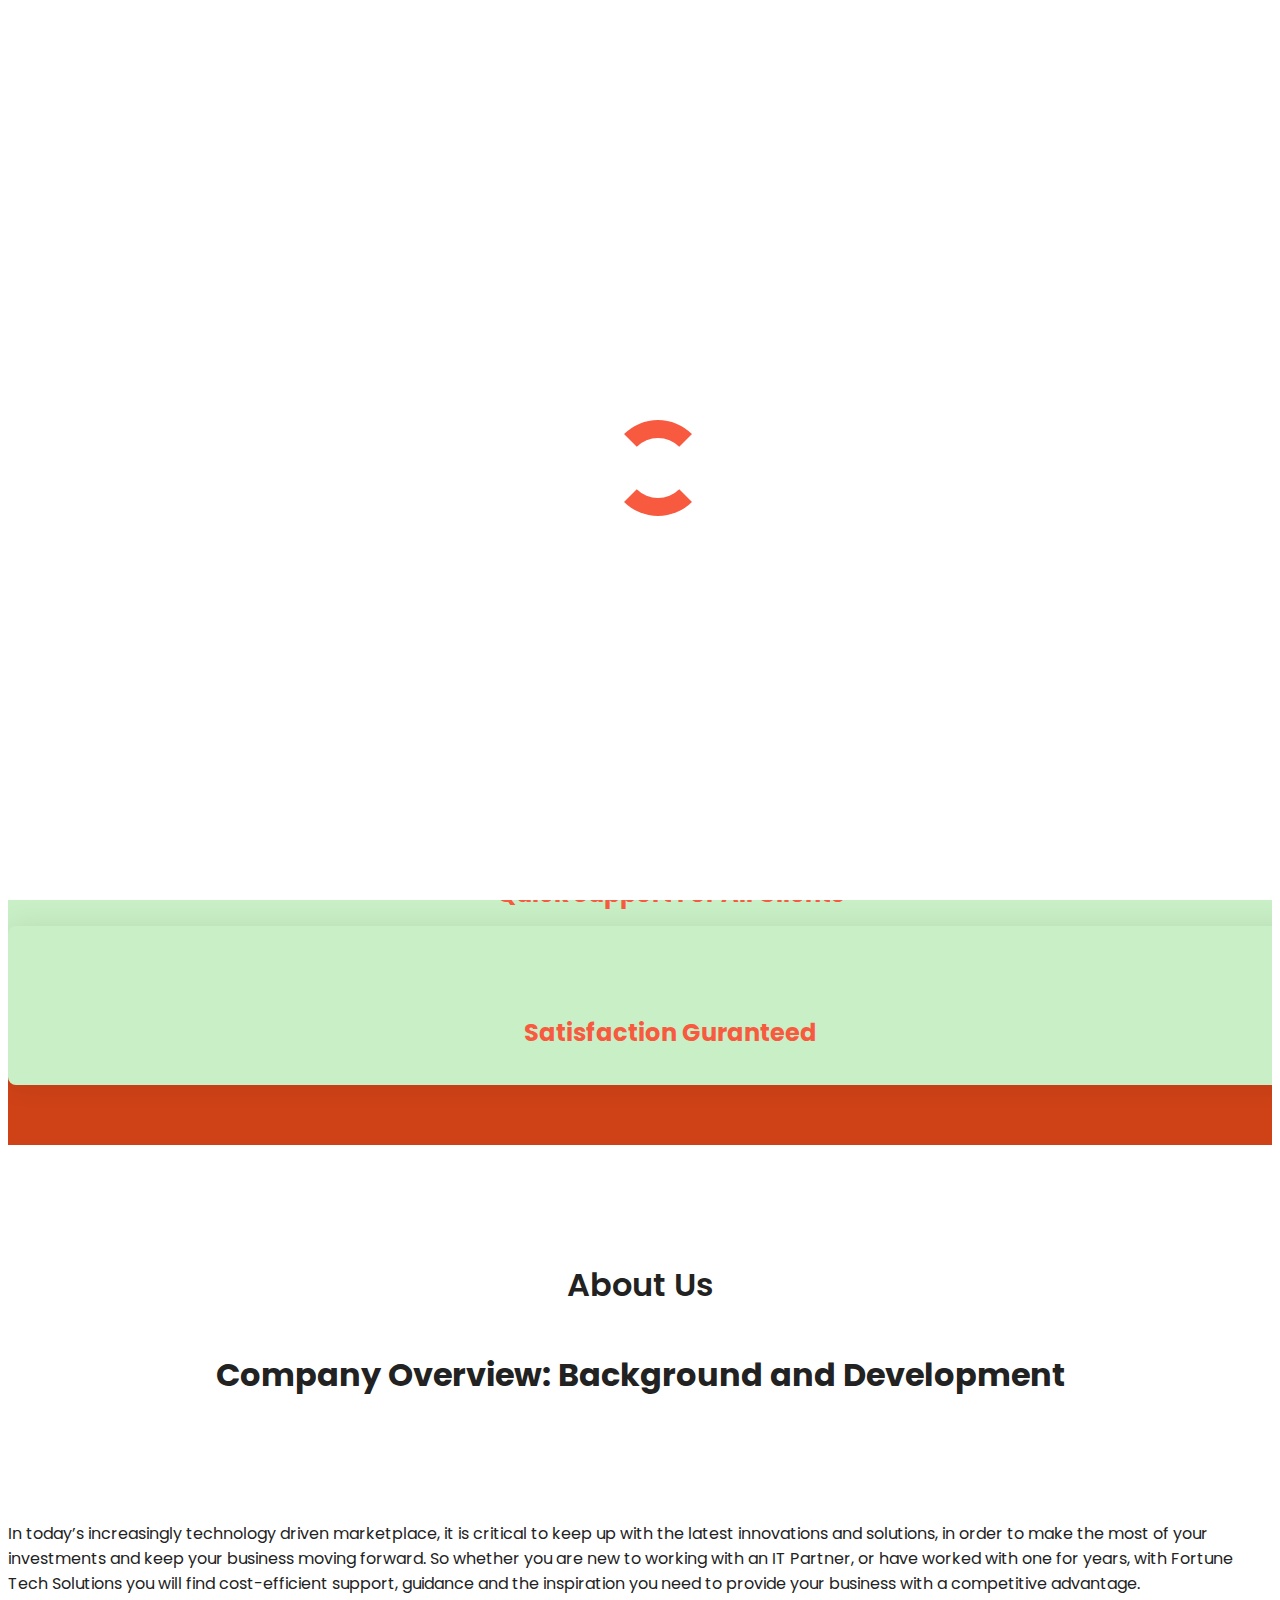
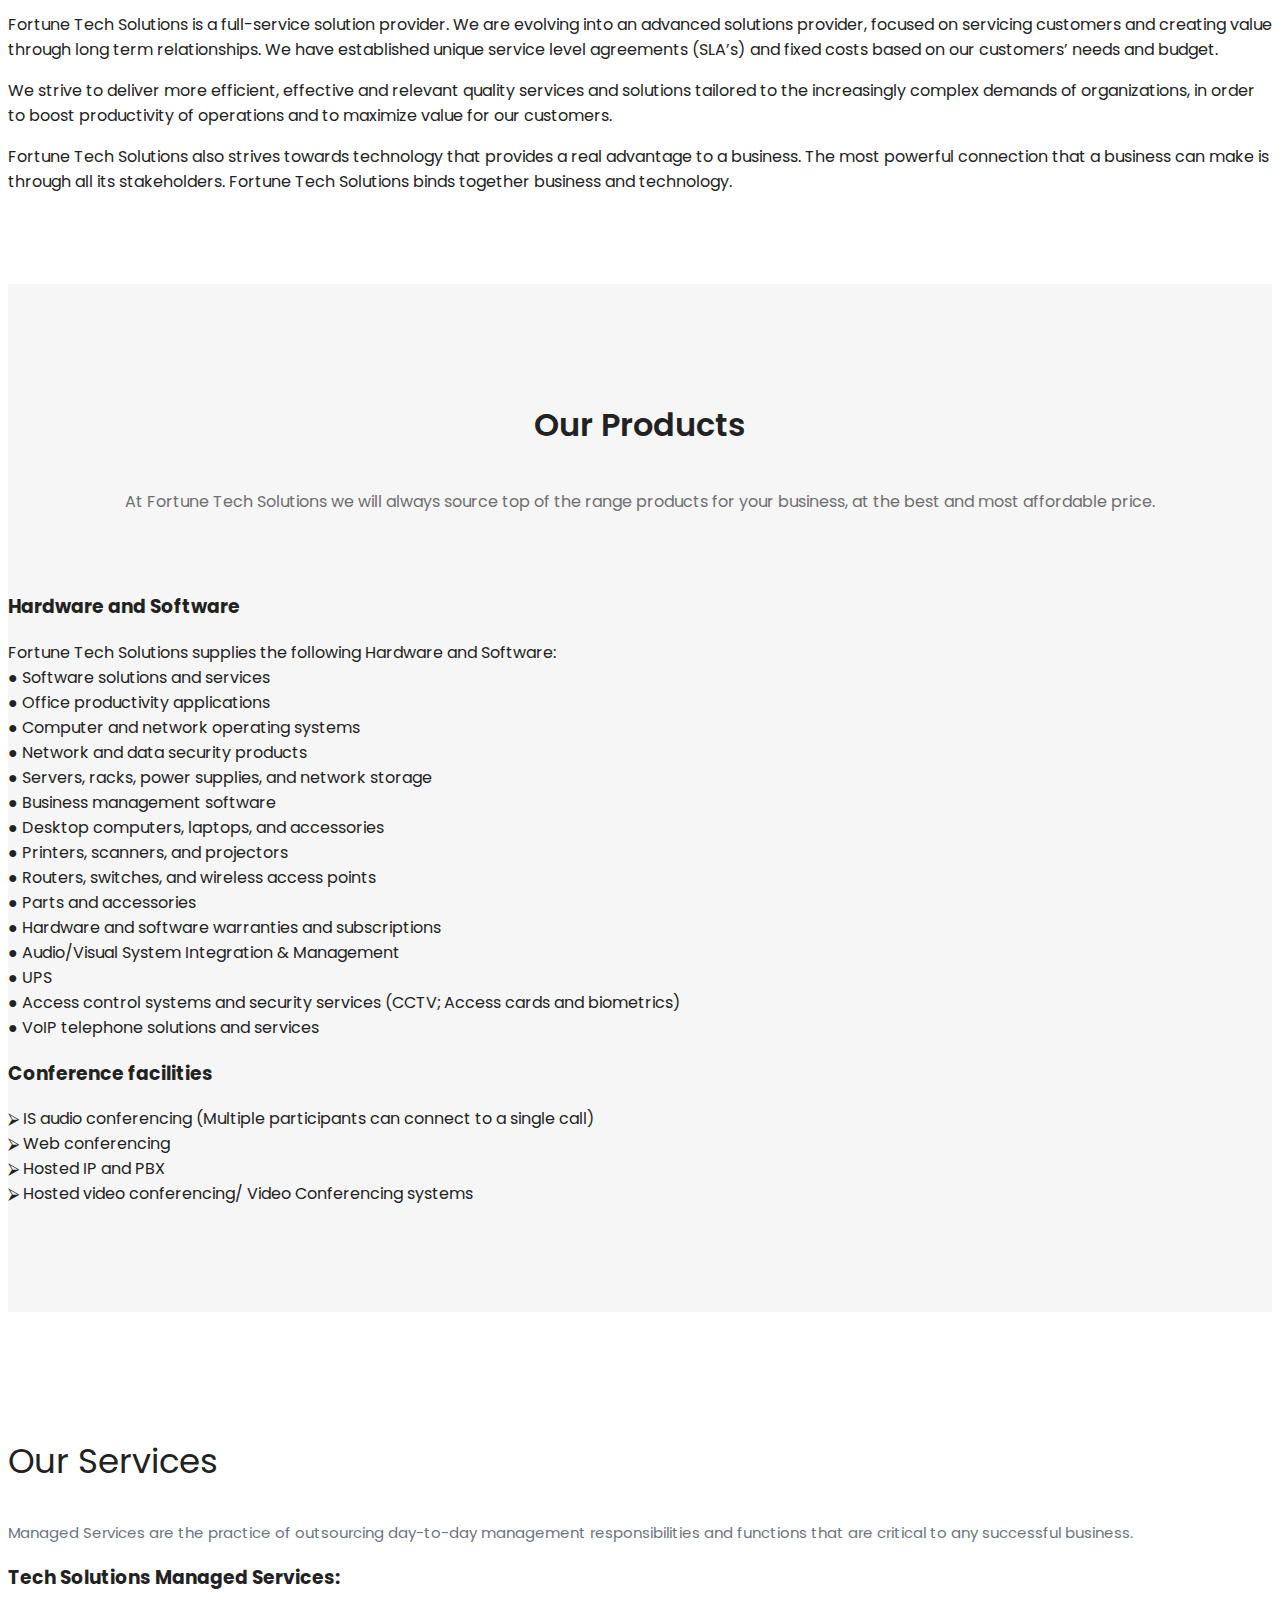
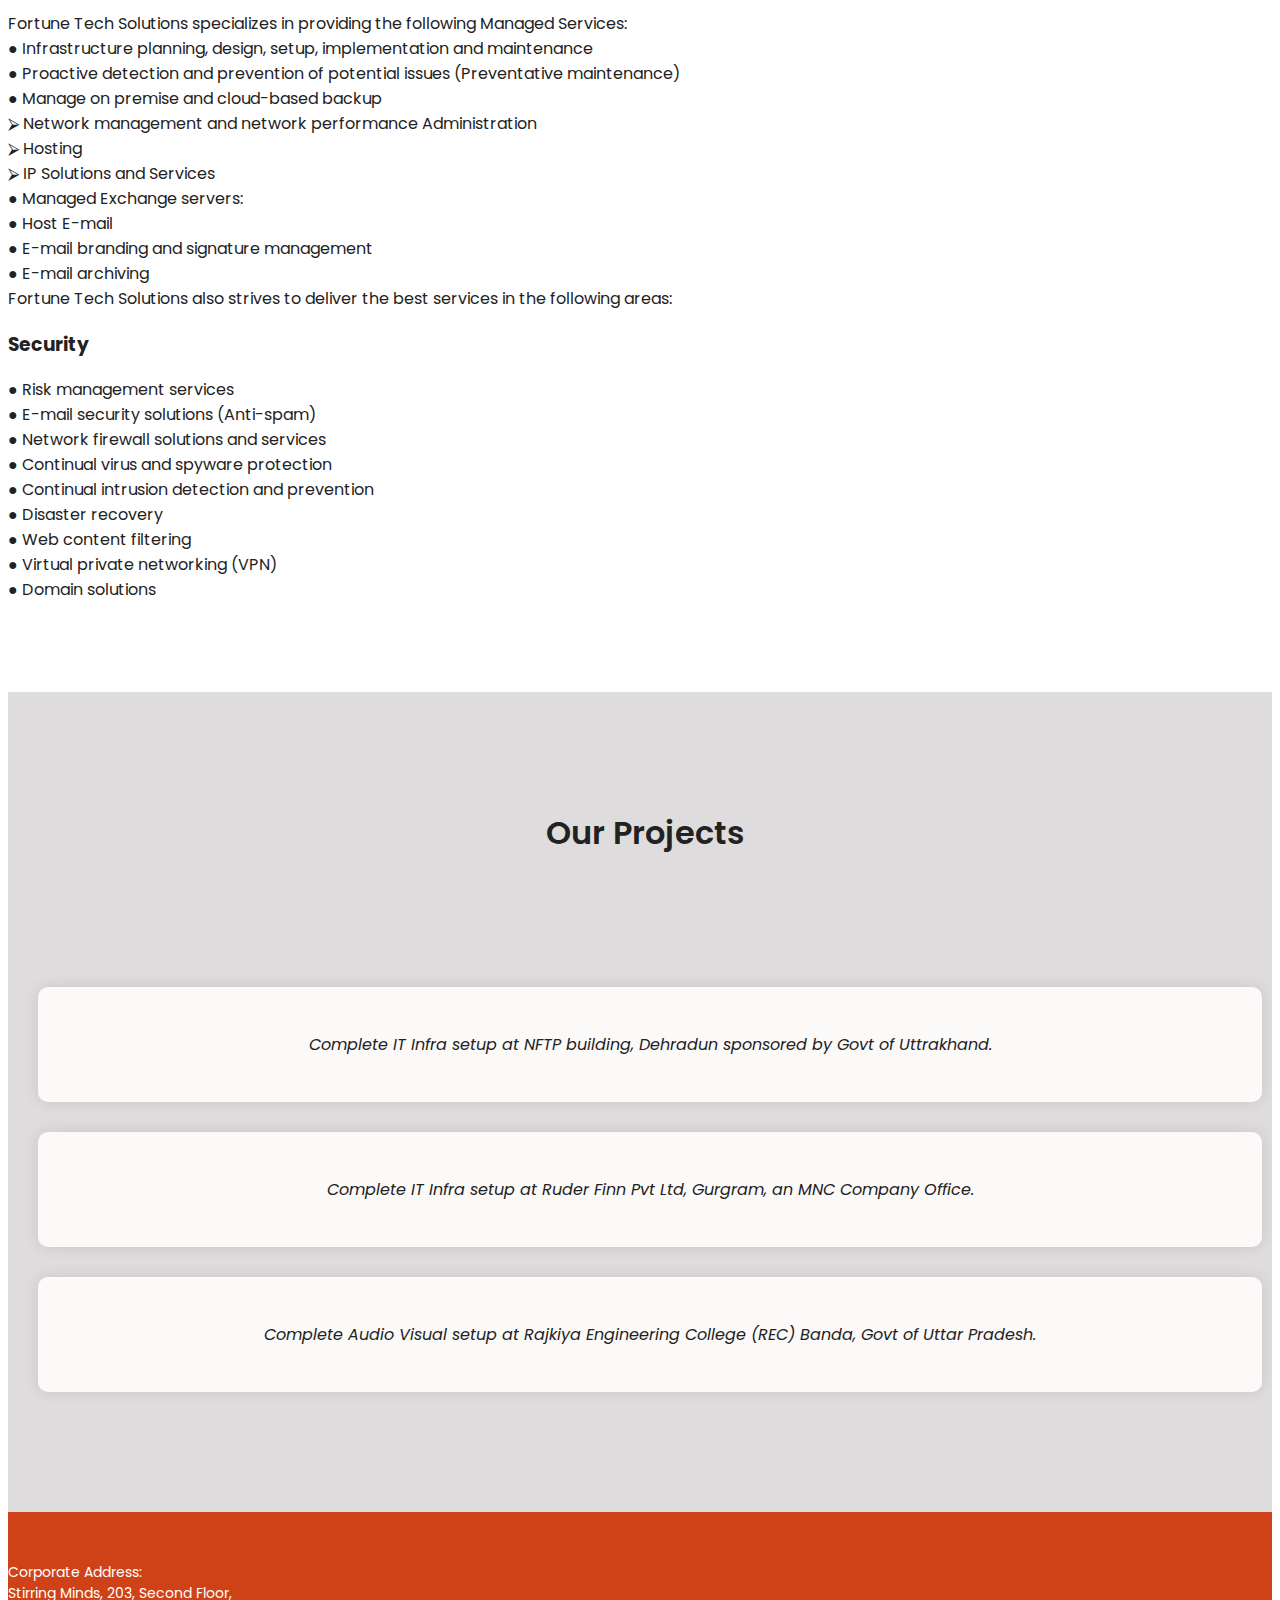
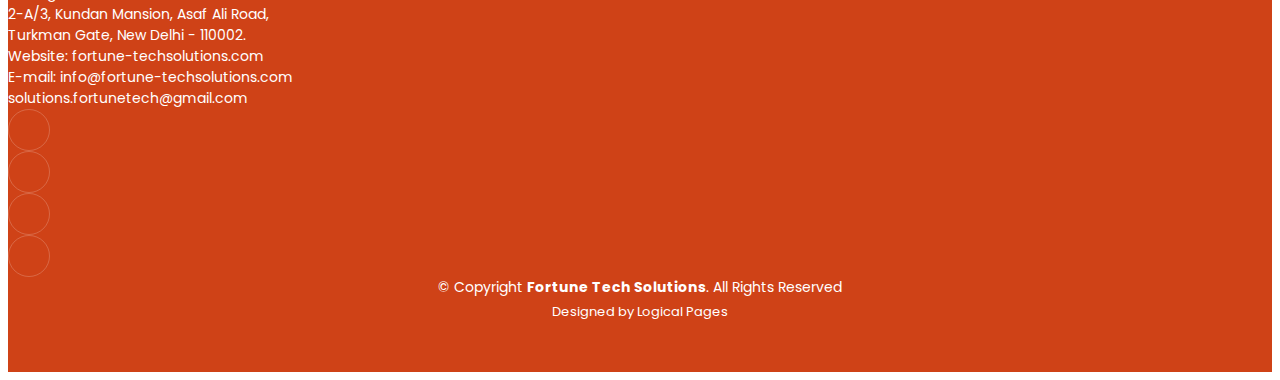
==== fts/index.html @ b9db3b99 "update colors" ====
<!DOCTYPE html>
<html lang="en">

<head>
  <meta charset="utf-8">
  <meta content="width=device-width, initial-scale=1.0" name="viewport">

  <title>Fortune Tech Solutions</title>
  <meta content="" name="FTS - Technology & Business Services">
  <meta content="" name="LogicalPages">

  <!-- Favicons -->
  <link href="assets/images/favicon.png" rel="icon">
  <link href="assets/images/apple-touch-icon.png" rel="apple-touch-icon">

  <!-- Google Fonts -->
  <link href="https://fonts.googleapis.com/css2?family=Open+Sans:ital,wght@0,300;0,400;0,500;0,600;0,700;1,300;1,400;1,600;1,700&family=Montserrat:ital,wght@0,300;0,400;0,500;0,600;0,700;1,300;1,400;1,500;1,600;1,700&family=Raleway:ital,wght@0,300;0,400;0,500;0,600;0,700;1,300;1,400;1,500;1,600;1,700&display=swap" rel="stylesheet">
  <link rel="preconnect" href="https://fonts.googleapis.com">
  <link rel="preconnect" href="https://fonts.gstatic.com" crossorigin>
  <link href="https://fonts.googleapis.com/css2?family=Oswald:wght@500&display=swap" rel="stylesheet">
  <link href="https://fonts.googleapis.com/css2?family=Poppins:wght@300;400&display=swap" rel="stylesheet">
  <!-- Vendor CSS Files -->
  <link href="assets/vendor/bootstrap/css/bootstrap.min.css" rel="stylesheet">
  <link href="assets/vendor/bootstrap-icons/bootstrap-icons.css" rel="stylesheet">
  <link href="assets/vendor/aos/aos.css" rel="stylesheet">
  <link href="assets/vendor/swiper/swiper-bundle.min.css" rel="stylesheet">
  <!-- Main CSS File -->
  <link href="assets/stylesheets/styles.css" rel="stylesheet">


</head>

<body>

  <header id="header" class="header d-flex align-items-center">

    <div class="container-fluid container-xl d-flex align-items-center justify-content-between">
      <img height="70px" src="assets/images/ftslogo.jpg">
      <a href="index.html" class="logo d-flex align-items-center">

      </a>
      <nav id="navbar" class="navbar">
        <ul>
          <li><a href="#hero">Home</a></li>
          <li><a href="#about">About</a></li>
          <li><a href="#testimonials">Projects</a></li>
          <li><a href="#team">Products</a></li>
          <li><a href="#faq">Services</a></li>
         
        </ul>
      </nav><!-- .navbar -->

      <i class="mobile-nav-toggle mobile-nav-show bi bi-list"></i>
      <i class="mobile-nav-toggle mobile-nav-hide d-none bi bi-x"></i>

    </div>
  </header><!-- End Header -->
  <!-- End Header -->

  <!-- - - - - - - - -  Hero Section - - - - - - - -  -->
  <section id="hero" class="hero">
    <div class="container position-relative">
      <div class="row gy-5" data-aos="fade-in">
        <div class="col-lg-12  order-lg-1 d-flex flex-column justify-content-center text-center caption">
          <h2>Welcome to <span>Fortune Tech Solutions</span><span class="circle"></span></h2>
          <p>We are the bridge that brings together people, technology and business</p>
        </div>
      </div>
    </div>

    <div class="icon-boxes position-relative">
      <div class="container position-relative">
        <div class="row gy-4 mt-5">

          <div class="col-xl-4 col-md-4" data-aos="fade-up" data-aos-delay="100">
            <div class="icon-box">
              <div class="icon"><i class="bi bi-fullscreen"></i></div>
              <h4 class="title"><a href="" class="stretched-link">Professional Design</a></h4>
            </div>
          </div>
          <!--End Icon Box -->

          <div class="col-xl-4 col-md-4 card-two" data-aos="fade-up" data-aos-delay="200">
            <div class="icon-box">
              <div class="icon"><i class="bi bi-headset"></i></div>
              <h2 class="title"><a href="" class="stretched-link">24/7</a></h2>
              <h4 class="title"><a href="" class="stretched-link">Quick Support For All Clients</a></h4>
            </div>
          </div>
          <!--End Icon Box -->

          <div class="col-xl-4 col-md-4" data-aos="fade-up" data-aos-delay="500">
            <div class="icon-box">
              <div class="icon"><i class="bi bi-person-check"></i></div>
              <h4 class="title"><a href="" class="stretched-link">Satisfaction Guranteed</a></h4>
            </div>
          </div>
          <!--End Icon Box -->

        </div>
      </div>
    </div>

    </div>
  </section>
  <!-- End Hero Section -->

  <main id="main">
    <!-- - - - - - - - -  About Us Section - - - - - - - -  -->
    <section id="about" class="about">
      <div class="container Background" data-aos="fade-up">

        <div class="section-header">
          <h2>About Us</h2>
          <p><h1>Company Overview: Background and Development</h1></p>
        </div>

        <div class="row gy-4">
          <div class="col-lg-4">
            <img src="assets/images/about.jpg" class="img-fluid rounded-4 mb-4" alt="">
          </div>
          <div class="col-lg-8">
            <div class="content ps-0 ps-lg-5">
              <p>
                In today’s increasingly technology driven marketplace, it is critical to keep up with the latest innovations and solutions, in order to make the most of your investments and keep your business moving forward. So whether you are new to working with an IT Partner, or have worked with one for years, with Fortune Tech Solutions you will find cost-efficient support, guidance and the inspiration you need to provide your business with a competitive advantage.
              </p>
              <p>
                Fortune Tech Solutions is a full-service solution provider. We are evolving into an advanced solutions provider, focused on servicing customers and creating value through long term relationships. We have established unique service level agreements (SLA’s) and fixed costs based on our customers’ needs and budget.
</p><p>
                We strive to deliver more efficient, effective and relevant quality services and solutions tailored to the increasingly complex demands of organizations, in order to boost productivity of operations and to maximize value for our customers.
              </p><p>
Fortune Tech Solutions also strives towards technology that provides a real advantage to a business. The most powerful connection that a business can make is through all its stakeholders. Fortune Tech Solutions binds together business and technology.

              </p>
            </div>
          </div>
        </div>

      </div>
    </section><!-- End About Us Section -->

    <section id="team" class="sections-bg">
      <div class="container" data-aos="fade-up">

        <div class="section-header">
          <h2>Our Products</h2>
          <p>At Fortune Tech Solutions we will always source top of the range products for your business, at the best and most affordable price.
            
        </div>
        <h3>Hardware and Software</h3>
            
        Fortune Tech Solutions supplies the following Hardware and Software:
        <div class="row">
          <div class="col-6 align-items-start">
            ●	Software solutions and services <br>
            ●	Office productivity applications<br>
            ●	Computer and network operating systems<br>
            ●	Network and data security products<br>
            ●	Servers, racks, power supplies, and network storage<br>
            ●	Business management software<br>
            ●	Desktop computers, laptops, and accessories<br>
          </div>
          <div class="col-6">
            ●	Printers, scanners, and projectors<br>
        ●	Routers, switches, and wireless access points<br>
        ●	Parts and accessories<br>
        ●	Hardware and software warranties and subscriptions<br>
        ●	Audio/Visual System Integration & Management<br>
        ●	UPS <br>
        ●	Access control systems and security services (CCTV; Access cards and biometrics)<br>
        ●	VoIP telephone solutions and services<br>
          </div>
        </div>
       
        
        <h3>
          Conference facilities
        </h3>
        ⮚	IS audio conferencing (Multiple participants can connect to a single call)<br>
        ⮚	Web conferencing<br>
        ⮚	Hosted IP and PBX<br>
        ⮚	Hosted video conferencing/ Video Conferencing systems<br>
        </p>
        <div class="row gy-4">

          

        </div>

      </div>
    </section><!-- End Our Team Section -->

 <!-- - - - - - - - -  Frequently Asked Questions Section - - - - - - - -  -->
 <section id="faq" class="faq">
  <div class="container" data-aos="fade-up">

    <div class="row gy-4">

      <div class="col-lg-12">
        <div class="content text-center">
          <h3>Our Services</h3>
          <p>
            Managed Services are the practice of outsourcing day-to-day management responsibilities and functions that are critical to any successful business.          </p>
        </div>
      </div>

      <div class="col-lg-12">

        <h3>Tech Solutions Managed Services:</h3> 
Fortune Tech Solutions specializes in providing the following Managed Services:<br>

●	Infrastructure planning, design, setup, implementation and maintenance<br>
●	Proactive detection and prevention of potential issues (Preventative maintenance)<br>
●	Manage on premise and cloud-based backup<br>
⮚	Network management and network performance Administration <br>
⮚	Hosting<br>
⮚	IP Solutions and Services<br>
●	Managed Exchange servers:<br>
●	Host E-mail<br>
●	E-mail branding and signature management<br>
●	E-mail archiving<br>
</div>
<div class="col-lg-12">
Fortune Tech Solutions also strives to deliver the best services in the following areas:

<h3>Security</h3>
●	Risk management services<br>
●	E-mail security solutions (Anti-spam)<br>
●	Network firewall solutions and services<br>
●	Continual virus and spyware protection<br>
●	Continual intrusion detection and prevention<br>
●	Disaster recovery<br>
●	Web content filtering<br>
●	Virtual private networking (VPN)<br>
●	Domain solutions<br>


      </div>
    </div>

  </div>
</section><!-- End Frequently Asked Questions Section -->

   

    <!-- - - - - - - - -  Testimonials Section - - - - - - - -  -->
    <section id="testimonials" class="testimonials">
      <div class="container" data-aos="fade-up">

        <div class="section-header">
          <h2>Our Projects</h2>
         
        </div>

        <div class="slides-3 swiper" data-aos="fade-up" data-aos-delay="100">
          <div class="swiper-wrapper">

            <div class="swiper-slide">
              <div class="testimonial-wrap">
                <div class="testimonial-item">
                  
                  <p>
                    <i class="bi bi-quote quote-icon-left"></i>
                    Complete IT Infra setup at NFTP building, Dehradun sponsored by Govt of Uttrakhand.
                    <i class="bi bi-quote quote-icon-right"></i>
                  </p>
                </div>
              </div>
            </div><!-- End testimonial item -->

            <div class="swiper-slide">
              <div class="testimonial-wrap">
                <div class="testimonial-item">
                
                  <p>
                    <i class="bi bi-quote quote-icon-left"></i>
                    Complete IT Infra setup at Ruder Finn Pvt Ltd, Gurgram, an MNC Company Office.                    <i class="bi bi-quote quote-icon-right"></i>
                  </p>
                </div>
              </div>
            </div><!-- End testimonial item -->

            <div class="swiper-slide">
              <div class="testimonial-wrap">
                <div class="testimonial-item">
                 
                  <p>
                    <i class="bi bi-quote quote-icon-left"></i>
                    Complete Audio Visual setup at Rajkiya Engineering College (REC) Banda, Govt of Uttar Pradesh.                    <i class="bi bi-quote quote-icon-right"></i>
                  </p>
                </div>
              </div>
            </div><!-- End testimonial item -->

            

          </div>
          <div class="swiper-pagination"></div>
        </div>

      </div>
    </section><!-- End Testimonials Section -->


  </main><!-- End #main -->

  <!-- - - - - - - - -  Footer - - - - - - - -  -->
  <footer id="footer" class="footer">
    <div class="container">
      <div class="row gy-4 text-center">
        <div class="col-6">
          Corporate Address: <br>
          Stirring Minds, 203, Second Floor,<br>
          2-A/3, Kundan Mansion, Asaf Ali Road,<br>
          Turkman Gate, New Delhi - 110002.<br>
        </div>
        <div class="col-6">
          Website: fortune-techsolutions.com<br>
          E-mail:   info@fortune-techsolutions.com<br>
           solutions.fortunetech@gmail.com<br>
        </div>




      </div>
    </div>

    <div class="container">
      <div class="row gy-4">
        <div class="col-lg-12 col-md-12 footer-info text-center">
          <div class="social-links d-flex mt-4 justify-content-center">
            <a href="#" class="twitter"><i class="bi bi-twitter"></i></a>
            <a href="#" class="facebook"><i class="bi bi-facebook"></i></a>
            <a href="#" class="instagram"><i class="bi bi-instagram"></i></a>
            <a href="#" class="linkedin"><i class="bi bi-linkedin"></i></a>
          </div>
        </div>

      </div>
    </div>

    <div class="container mt-4">
      <div class="copyright">
        &copy; Copyright <strong><span>Fortune Tech Solutions</span></strong>. All Rights Reserved
      </div>
      <div class="credits">
        Designed by <a href="#">Logical Pages</a>
      </div>
    </div>

  </footer><!-- End Footer -->
  <!-- End Footer -->

  <a href="#" class="scroll-top d-flex align-items-center justify-content-center"><i class="bi bi-arrow-up-short"></i></a>

  <div id="preloader"></div>

  <!-- Vendor JS Files -->
  <script src="assets/vendor/bootstrap/js/bootstrap.bundle.min.js"></script>
  <script src="assets/vendor/aos/aos.js"></script>
  <script src="assets/vendor/swiper/swiper-bundle.min.js"></script>

  <!-- Template Main JS File -->
  <script src="assets/javascripts/main.js"></script>

</body>

</html>
---- fts/assets/stylesheets/styles.css ----
/* Zra - Technology & Business Services Free Landing Page Template */


/*--------------------------------------------------------------
# General
--------------------------------------------------------------*/
:root {
  --font-default: 'Poppins', sans-serif;
  --font-primary: 'Poppins', sans-serif;
  --font-secondary: 'Poppins', sans-serif;
}

:root {
  --color-default: #222222;
  --color-primary: #f85a40;
  --color-secondary: #f85a40;
}

:root {
  scroll-behavior: smooth;
}

body {
  font-family: var(--font-default);
  color: var(--color-default);
}

a {
  color: var(--color-primary);
  text-decoration: none;
}

a:hover {
  color: #f85a40;
  text-decoration: none;
}

h1,
h2,
h3,
h4,
h5,
h6 {
  font-family: var(--font-primary);
}

/*--------------------------------------------------------------
# Sections & Section Header
--------------------------------------------------------------*/
section {
  padding: 90px 0;
  overflow: hidden;
}

.sections-bg {
  background-color: #f6f6f6;
}

.section-header {
  text-align: center;
  padding-bottom: 60px;
}

.section-header h2 {
  font-size: 32px;
  font-weight: 600;
  margin-bottom: 20px;
  padding-bottom: 20px;
  position: relative;
}

.section-header p {
  margin-bottom: 0;
  color: #6f6f6f;
}

/*--------------------------------------------------------------
# Breadcrumbs
--------------------------------------------------------------*/
.breadcrumbs .page-header {
  padding: 60px 0 60px 0;
  min-height: 20vh;
  position: relative;
  background-color: var(--color-primary);
}

.breadcrumbs .page-header h2 {
  font-size: 56px;
  font-weight: 500;
  color: #fff;
  font-family: var(--font-secondary);
}

.breadcrumbs .page-header p {
  color: rgba(255, 255, 255, 0.8);
}

.breadcrumbs nav {
  background-color: #f6f6f6;
  padding: 20px 0;
}

.breadcrumbs nav ol {
  display: flex;
  flex-wrap: wrap;
  list-style: none;
  margin: 0;
  padding: 0;
  font-size: 16px;
  font-weight: 600;
  color: var(--color-default);
}

.breadcrumbs nav ol a {
  color: var(--color-primary);
  transition: 0.3s;
}

.breadcrumbs nav ol a:hover {
  text-decoration: underline;
}

.breadcrumbs nav ol li+li {
  padding-left: 10px;
}

.breadcrumbs nav ol li+li::before {
  display: inline-block;
  padding-right: 10px;
  color: var(--color-secondary);
  content: "/";
}

/*--------------------------------------------------------------
# Scroll top button
--------------------------------------------------------------*/
.scroll-top {
  position: fixed;
  visibility: hidden;
  opacity: 0;
  right: 15px;
  bottom: -15px;
  z-index: 99999;
  background: var(--color-secondary);
  width: 44px;
  height: 44px;
  border-radius: 50px;
  transition: all 0.4s;
}

.scroll-top i {
  font-size: 24px;
  color: #fff;
  line-height: 0;
}

.scroll-top:hover {
  background: rgba(248, 90, 64, 0.8);
  color: #fff;
}

.scroll-top.active {
  visibility: visible;
  opacity: 1;
  bottom: 15px;
}

/*--------------------------------------------------------------
# Preloader
--------------------------------------------------------------*/
#preloader {
  position: fixed;
  inset: 0;
  z-index: 999999;
  overflow: hidden;
  background: #fff;
  transition: all 0.6s ease-out;
}

#preloader:before {
  content: "";
    position: fixed;
    top: calc(50% - 30px);
    left: calc(50% - 30px);
    border: 18px solid #fff;
    border-color: var(--color-primary) transparent var(--color-primary) transparent;
    border-radius: 50%;
    width: 60px;
    height: 60px;
    -webkit-animation: animate-preloader 1.5s linear infinite;
    animation: animate-preloader 1.5s linear infinite;
}

@-webkit-keyframes animate-preloader {
  0% {
    transform: rotate(0deg);
  }

  100% {
    transform: rotate(360deg);
  }
}

@keyframes animate-preloader {
  0% {
    transform: rotate(0deg);
  }

  100% {
    transform: rotate(360deg);
  }
}

/*--------------------------------------------------------------
# Disable aos animation delay on mobile devices
--------------------------------------------------------------*/
@media screen and (max-width: 768px) {
  [data-aos-delay] {
    transition-delay: 0 !important;
  }
}

/*--------------------------------------------------------------
# Header
--------------------------------------------------------------*/
.topbar {
  background: #00796b;
  height: 40px;
  font-size: 14px;
  transition: all 0.5s;
  color: #fff;
  padding: 0;
}

.topbar .contact-info i {
  font-style: normal;
  color: #fff;
  line-height: 0;
}

.topbar .contact-info i a,
.topbar .contact-info i span {
  padding-left: 5px;
  color: #fff;
}

@media (max-width: 575px) {

  .topbar .contact-info i a,
  .topbar .contact-info i span {
    font-size: 13px;
  }
}

.topbar .contact-info i a {
  line-height: 0;
  transition: 0.3s;
}

.topbar .contact-info i a:hover {
  color: #fff;
  text-decoration: underline;
}

.topbar .social-links a {
  color: rgba(255, 255, 255, 0.7);
  line-height: 0;
  transition: 0.3s;
  margin-left: 20px;
}

.topbar .social-links a:hover {
  color: #fff;
}

.header {
  transition: all 0.5s;
  z-index: 997;
  height: 90px;
  background-color: #C9EFC6;
}

.header.sticked {
  position: fixed;
  top: 0;
  right: 0;
  left: 0;
  height: 80px;
  box-shadow: 0px 2px 20px rgba(0, 0, 0, 0.1);
}

.header .logo img {
  max-height: 40px;
  margin-right: 6px;
}

.header .logo h1 {
  font-size: 30px;
  margin: 0;
  font-weight: 600;
  letter-spacing: 0.8px;
  color: #fff;
  font-family: var(--font-primary);
}

.header .logo h1 span {
  color: #f96f59;
}

.sticked-header-offset {
  margin-top: 70px;
}

section {
  scroll-margin-top: 70px;
}

/*--------------------------------------------------------------
# Desktop Navigation
--------------------------------------------------------------*/
@media (min-width: 1280px) {
  .navbar {
    padding: 0;
  }

  .navbar ul {
    margin: 0;
    padding: 0;
    display: flex;
    list-style: none;
    align-items: center;
  }

  .navbar li {
    position: relative;
  }

  .navbar>ul>li {
    white-space: nowrap;
    padding: 10px 0 10px 28px;
  }

  .navbar a,
  .navbar a:focus {
    display: flex;
    align-items: center;
    justify-content: space-between;
    padding: 0 3px;
    font-family: var(--font-secondary);
    font-size: 16px;
    font-weight: 400;
    color: rgba(4, 36, 14, 0.6);
    white-space: nowrap;
    transition: 0.3s;
    position: relative;
  }

  .navbar a i,
  .navbar a:focus i {
    font-size: 12px;
    line-height: 0;
    margin-left: 5px;
  }

  .navbar>ul>li>a:before {
    content: "";
    position: absolute;
    width: 100%;
    height: 2px;
    bottom: -6px;
    left: 0;
    background-color: var(--color-secondary);
    visibility: hidden;
    width: 0px;
    transition: all 0.3s ease-in-out 0s;
  }

  .navbar a:hover:before,
  .navbar li:hover>a:before,
  .navbar .active:before {
    visibility: visible;
    width: 100%;
  }

  .navbar a:hover,
  .navbar .active,
  .navbar .active:focus,
  .navbar li:hover>a {
    color: rgb(9, 66, 39);
  }

  .navbar .dropdown ul {
    display: block;
    position: absolute;
    left: 28px;
    top: calc(100% + 30px);
    margin: 0;
    margin-top: 17px;
    padding: 10px 0;
    z-index: 99;
    opacity: 0;
    visibility: hidden;
    background: #2a2a2a;
    box-shadow: 0px 0px 30px rgba(127, 137, 161, 0.25);
    transition: 0.3s;
    border-radius: 0px;
  }

  .navbar .dropdown ul li {
    min-width: 200px;
  }

  .navbar .dropdown ul a {
    padding: 10px 20px;
    font-size: 15px;
    text-transform: none;
    font-weight: 400;
    color: #ffffff;
  }

  .navbar .dropdown ul a i {
    font-size: 12px;
  }

  .navbar .dropdown ul a:hover,
  .navbar .dropdown ul .active:hover,
  .navbar .dropdown ul li:hover>a {
    color: var(--color-secondary);
  }

  .navbar .dropdown:hover>ul {
    opacity: 1;
    top: 100%;
    visibility: visible;
  }

  .navbar .dropdown .dropdown ul {
    top: 0;
    left: calc(100% - 30px);
    visibility: hidden;
  }

  .navbar .dropdown .dropdown:hover>ul {
    opacity: 1;
    top: 0;
    left: 100%;
    visibility: visible;
  }
}

@media (min-width: 1280px) and (max-width: 1366px) {
  .navbar .dropdown .dropdown ul {
    left: -90%;
  }

  .navbar .dropdown .dropdown:hover>ul {
    left: -100%;
  }
}

@media (min-width: 1280px) {

  .mobile-nav-show,
  .mobile-nav-hide {
    display: none;
  }
}

/*--------------------------------------------------------------
# Mobile Navigation
--------------------------------------------------------------*/
@media (max-width: 1279px) {
  .navbar {
    position: fixed;
    top: 0;
    right: -100%;
    width: 100%;
    max-width: 400px;
    bottom: 0;
    transition: 0.3s;
    z-index: 9997;
  }

  .navbar ul {
    position: absolute;
    inset: 0;
    padding: 50px 0 10px 0;
    margin: 0;
    background: #f85a40;
    overflow-y: auto;
    transition: 0.3s;
    z-index: 9998;
  }

  .navbar a,
  .navbar a:focus {
    display: flex;
    align-items: center;
    justify-content: space-between;
    padding: 10px 20px;
    font-family: var(--font-primary);
    font-size: 15px;
    font-weight: 600;
    color: rgb(255 255 255);
    white-space: nowrap;
    transition: 0.3s;
  }

  .navbar a i,
  .navbar a:focus i {
    font-size: 12px;
    line-height: 0;
    margin-left: 5px;
  }

  .navbar a:hover,
  .navbar .active,
  .navbar .active:focus,
  .navbar li:hover>a {
    color: #fff;
  }

  .navbar .getstarted,
  .navbar .getstarted:focus {
    background: var(--color-primary);
    padding: 8px 20px;
    border-radius: 4px;
    margin: 15px;
    color: #fff;
  }

  .navbar .getstarted:hover,
  .navbar .getstarted:focus:hover {
    color: #fff;
    background: rgba(0, 131, 116, 0.8);
  }

  .navbar .dropdown ul,
  .navbar .dropdown .dropdown ul {
    position: static;
    display: none;
    padding: 10px 0;
    margin: 10px 20px;
    transition: all 0.5s ease-in-out;
    background-color: #f85a40;
  }

  .navbar .dropdown>.dropdown-active,
  .navbar .dropdown .dropdown>.dropdown-active {
    display: block;
  }

  .mobile-nav-show {
    color: rgba(255, 255, 255, 0.6);
    font-size: 28px;
    cursor: pointer;
    line-height: 0;
    transition: 0.5s;
    z-index: 9999;
    margin-right: 10px;
  }

  .mobile-nav-hide {
    color: #fff;
    font-size: 32px;
    cursor: pointer;
    line-height: 0;
    transition: 0.5s;
    position: fixed;
    right: 20px;
    top: 20px;
    z-index: 9999;
  }

  .mobile-nav-active {
    overflow: hidden;
  }

  .mobile-nav-active .navbar {
    right: 0;
  }

  .mobile-nav-active .navbar:before {
    content: "";
    position: fixed;
    inset: 0;
    background: rgb(0 0 0 / 80%);
    z-index: 9996;
  }
}

/*--------------------------------------------------------------
# About Us Section
--------------------------------------------------------------*/
.about h3 {
  font-weight: 700;
  font-size: 28px;
  margin-bottom: 20px;
  font-family: var(--font-secondary);
}

.about .call-us {
  left: 10%;
  right: 10%;
  bottom: 0;
  background-color: #fff;
  box-shadow: 0px 2px 25px rgba(0, 0, 0, 0.08);
  padding: 20px;
  text-align: center;
}

.about .call-us h4 {
  font-size: 24px;
  font-weight: 700;
  margin-bottom: 5px;
}

.about .call-us p {
  font-size: 28px;
  font-weight: 700;
  color: var(--color-primary);
}

.about .content ul {
  list-style: none;
  padding: 0;
}

.about .content ul li {
  padding: 0 0 10px 30px;
  position: relative;
}

.about .content ul i {
  position: absolute;
  font-size: 20px;
  left: 0;
  top: -3px;
  color: var(--color-primary);
}

.about .content p:last-child {
  margin-bottom: 0;
}

.about .play-btn {
  width: 94px;
  height: 94px;
  background: radial-gradient(var(--color-primary) 50%, rgba(0, 131, 116, 0.4) 52%);
  border-radius: 50%;
  display: block;
  position: absolute;
  left: calc(50% - 47px);
  top: calc(50% - 47px);
  overflow: hidden;
}

.about .play-btn:before {
  content: "";
  position: absolute;
  width: 120px;
  height: 120px;
  -webkit-animation-delay: 0s;
  animation-delay: 0s;
  -webkit-animation: pulsate-btn 2s;
  animation: pulsate-btn 2s;
  -webkit-animation-direction: forwards;
  animation-direction: forwards;
  -webkit-animation-iteration-count: infinite;
  animation-iteration-count: infinite;
  -webkit-animation-timing-function: steps;
  animation-timing-function: steps;
  opacity: 1;
  border-radius: 50%;
  border: 5px solid rgba(0, 131, 116, 0.7);
  top: -15%;
  left: -15%;
  background: rgba(198, 16, 0, 0);
}

.about .play-btn:after {
  content: "";
  position: absolute;
  left: 50%;
  top: 50%;
  transform: translateX(-40%) translateY(-50%);
  width: 0;
  height: 0;
  border-top: 10px solid transparent;
  border-bottom: 10px solid transparent;
  border-left: 15px solid #fff;
  z-index: 100;
  transition: all 400ms cubic-bezier(0.55, 0.055, 0.675, 0.19);
}

.about .play-btn:hover:before {
  content: "";
  position: absolute;
  left: 50%;
  top: 50%;
  transform: translateX(-40%) translateY(-50%);
  width: 0;
  height: 0;
  border: none;
  border-top: 10px solid transparent;
  border-bottom: 10px solid transparent;
  border-left: 15px solid #fff;
  z-index: 200;
  -webkit-animation: none;
  animation: none;
  border-radius: 0;
}

.about .play-btn:hover:after {
  border-left: 15px solid var(--color-primary);
  transform: scale(20);
}

@-webkit-keyframes pulsate-btn {
  0% {
    transform: scale(0.6, 0.6);
    opacity: 1;
  }

  100% {
    transform: scale(1, 1);
    opacity: 0;
  }
}

@keyframes pulsate-btn {
  0% {
    transform: scale(0.6, 0.6);
    opacity: 1;
  }

  100% {
    transform: scale(1, 1);
    opacity: 0;
  }
}

/*--------------------------------------------------------------
# Clients Section
--------------------------------------------------------------*/
.clients {
  padding: 40px 0;
}

.clients .swiper {
  padding: 10px 0;
}

.clients .swiper-slide img {
  transition: 0.3s;
}

.clients .swiper-slide img:hover {
  transform: scale(1.1);
}

.clients .swiper-pagination {
  margin-top: 20px;
  position: relative;
}

.clients .swiper-pagination .swiper-pagination-bullet {
  width: 12px;
  height: 12px;
  background-color: #fff;
  opacity: 1;
  background-color: #ddd;
}

.clients .swiper-pagination .swiper-pagination-bullet-active {
  background-color: var(--color-primary);
}


/*--------------------------------------------------------------
# Call To Action Section
--------------------------------------------------------------*/
.call-to-action {
  background: linear-gradient(rgba(0, 0, 0, 0.8), rgba(0, 0, 0, 0.8)), url("../images/cta-bg.jpg") center center;
  background-size: cover;
  padding: 150px 60px;
  border-radius: 0px;
  overflow: hidden;
}

.call-to-action h3 {
  color: #fff;
  font-size: 28px;
  font-weight: 700;
  margin-bottom: 20px;
}

.call-to-action p {
  color: #fff;
  margin-bottom: 20px;
}

.call-to-action .play-btn {
  width: 94px;
  height: 94px;
  margin-bottom: 20px;
  background: radial-gradient(var(--color-primary) 50%, rgba(0, 131, 116, 0.4) 52%);
  border-radius: 50%;
  display: inline-block;
  position: relative;
  overflow: hidden;
}

.call-to-action .play-btn:before {
  content: "";
  position: absolute;
  width: 120px;
  height: 120px;
  -webkit-animation-delay: 0s;
  animation-delay: 0s;
  -webkit-animation: pulsate-btn 2s;
  animation: pulsate-btn 2s;
  -webkit-animation-direction: forwards;
  animation-direction: forwards;
  -webkit-animation-iteration-count: infinite;
  animation-iteration-count: infinite;
  -webkit-animation-timing-function: steps;
  animation-timing-function: steps;
  opacity: 1;
  border-radius: 50%;
  border: 5px solid rgba(0, 131, 116, 0.7);
  top: -15%;
  left: -15%;
  background: rgba(198, 16, 0, 0);
}

.call-to-action .play-btn:after {
  content: "";
  position: absolute;
  left: 50%;
  top: 50%;
  transform: translateX(-40%) translateY(-50%);
  width: 0;
  height: 0;
  border-top: 10px solid transparent;
  border-bottom: 10px solid transparent;
  border-left: 15px solid #fff;
  z-index: 100;
  transition: all 400ms cubic-bezier(0.55, 0.055, 0.675, 0.19);
}

.call-to-action .play-btn:hover:before {
  content: "";
  position: absolute;
  left: 50%;
  top: 50%;
  transform: translateX(-40%) translateY(-50%);
  width: 0;
  height: 0;
  border: none;
  border-top: 10px solid transparent;
  border-bottom: 10px solid transparent;
  border-left: 15px solid #fff;
  z-index: 200;
  -webkit-animation: none;
  animation: none;
  border-radius: 0;
}

.call-to-action .play-btn:hover:after {
  border-left: 15px solid var(--color-primary);
  transform: scale(20);
}

.call-to-action .cta-btn {
  font-family: var(--font-primary);
  font-weight: 500;
  font-size: 16px;
  letter-spacing: 1px;
  display: inline-block;
  padding: 12px 48px;
  border-radius: 50px;
  transition: 0.5s;
  margin: 10px;
  border: 2px solid #fff;
  color: #fff;
}

.call-to-action .cta-btn:hover {
  background: var(--color-primary);
  border: 2px solid var(--color-primary);
}

@keyframes pulsate-btn {
  0% {
    transform: scale(0.6, 0.6);
    opacity: 1;
  }

  100% {
    transform: scale(1, 1);
    opacity: 0;
  }
}


/*--------------------------------------------------------------
# Testimonials Section
--------------------------------------------------------------*/
.testimonials .testimonial-wrap {
  padding-left: 10px;
  
}
.testimonials {
  padding-left: 10px;
  background: rgb(222, 220, 220);
}
.testimonials .testimonial-item {
  box-sizing: content-box;
  padding: 30px;
  margin: 30px 10px;
  box-shadow: 0px 0 15px rgba(0, 0, 0, 0.1);
  position: relative;
  background: rgb(252, 249, 249);
  border-radius: 10px;
  display: flex;
}
.testimonials .testimonial-item .info-box{
  min-width: 276px;
}

.testimonials .testimonial-item .testimonial-img {
  width: 90px;
  border-radius: 50px;
  margin-right: 15px;
}

.testimonials .testimonial-item h3 {
  font-size: 18px;
  font-weight: bold;
  margin: 10px 0 5px 0;
  color: #000;
}

.testimonials .testimonial-item h4 {
  font-size: 14px;
  color: #999;
  margin: 0;
}

.testimonials .testimonial-item .stars {
  margin: 10px 0;
}

.testimonials .testimonial-item .stars i {
  color: #ffc107;
  margin: 0 1px;
}

.testimonials .testimonial-item .quote-icon-left,
.testimonials .testimonial-item .quote-icon-right {
  color: #f85a40;
  font-size: 26px;
  line-height: 0;
}

.testimonials .testimonial-item .quote-icon-left {
  display: inline-block;
  left: -5px;
  position: relative;
}

.testimonials .testimonial-item .quote-icon-right {
  display: inline-block;
  right: -5px;
  position: relative;
  top: 10px;
  transform: scale(-1, -1);
}

.testimonials .testimonial-item p {
  font-style: italic;
  margin: 15px auto 15px auto;
}

.testimonials .swiper-pagination {
  margin-top: 20px;
  position: relative;
}

.testimonials .swiper-pagination .swiper-pagination-bullet {
  width: 12px;
  height: 12px;
  background-color: rgba(0, 0, 0, 0.2);
  opacity: 1;
}

.testimonials .swiper-pagination .swiper-pagination-bullet-active {
  background-color: var(--color-primary);
}

@media (max-width: 767px) {
  .testimonials .testimonial-wrap {
    padding-left: 0;
  }

  .testimonials .testimonial-item {
    padding: 30px;
    margin: 15px;
  }

  .testimonials .testimonial-item .testimonial-img {
    position: static;
    left: auto;
  }
}


/*--------------------------------------------------------------
# Our Team Section
--------------------------------------------------------------*/
.team .member {
  text-align: center;
  border-radius: 10px;
  padding: 15px;
  overflow: hidden;
}

.team .member img {
  border-radius: 10px;
  overflow: hidden;
}

.team .member .member-content {
  padding: 0 20px 30px 20px;
}

.team .member h4 {
  font-weight: 700;
  margin-top: 16px;
  margin-bottom: 2px;
  font-size: 20px;
}

.team .member span {
  font-style: italic;
  display: block;
  font-size: 14px;
  color: #6c757d;
}

.team .member p {
  padding-top: 10px;
  font-size: 14px;
  font-style: italic;
  color: #6c757d;
}

.team .member .social {
  margin-top: 15px;
  margin-bottom: 10px;
  display: flex;
  align-items: center;
  justify-content: space-around;
}

.team .member .social a {
  color: #a2a2a2;
  transition: 0.3s;
  border-radius: 4px;
  width: 30px;
  height: 30px;
  display: flex;
  align-items: center;
  justify-content: center;
  border: 1px solid #bbbbbb;
}

.team .member .social a:hover {
  color: var(--color-primary);
  border-color: var(--color-primary);
}

.team .member .social i {
  font-size: 14px;
  margin: 0 2px;
}


/*--------------------------------------------------------------
# Frequently Asked Questions Section
--------------------------------------------------------------*/
.faq .content h3 {
  font-weight: 400;
  font-size: 34px;
}

.faq .content h4 {
  font-size: 20px;
  font-weight: 700;
  margin-top: 5px;
}

.faq .content p {
  font-size: 15px;
  color: #6c757d;
}

.faq .accordion-item {
  border: 0;
  margin-bottom: 20px;
  box-shadow: 0px 5px 25px 0px rgba(0, 0, 0, 0.06);
  border-radius: 10px;
}

.faq .accordion-item:last-child {
  margin-bottom: 0;
}

.faq .accordion-collapse {
  border: 0;
}

.faq .accordion-button {
  padding: 20px 50px 20px 20px;
  font-weight: 600;
  border: 0;
  font-size: 18px;
  line-height: 24px;
  color: var(--color-default);
  text-align: left;
  background: #fff;
  box-shadow: none;
  border-radius: 10px;
}

.faq .accordion-button .num {
  padding-right: 10px;
  font-size: 20px;
  line-height: 0;
  color: var(--color-primary);
}

.faq .accordion-button:not(.collapsed) {
  color: var(--color-primary);
  border-bottom: 0;
  box-shadow: none;
}

.faq .accordion-button:after {
  position: absolute;
  right: 20px;
  top: 20px;
}

.faq .accordion-body {
  padding: 0 40px 30px 45px;
  border: 0;
  border-radius: 10px;
  background: #fff;
  box-shadow: none;
}

/*--------------------------------------------------------------
# Recent Blog Posts Section
--------------------------------------------------------------*/
.recent-posts article {
  box-shadow: 0 1px 6px rgb(0 0 0 / 10%);
  background-color: #fff;
  padding: 30px;
  height: 100%;
  border-radius: 10px;
  overflow: hidden;
}

.recent-posts .post-img {
  max-height: 240px;
  margin: -30px -30px 15px -30px;
  overflow: hidden;
}

.recent-posts .post-category {
  font-size: 16px;
  color: #6f6f6f;
  margin-bottom: 10px;
}

.recent-posts .title {
  font-size: 22px;
  font-weight: 700;
  padding: 0;
  margin: 0 0 20px 0;
}

.recent-posts .title a {
  color: var(--color-default);
  transition: 0.3s;
}

.recent-posts .title a:hover {
  color: var(--color-primary);
}

.recent-posts .post-author-img {
  width: 50px;
  border-radius: 50%;
  margin-right: 15px;
}

.recent-posts .post-author {
  font-weight: 600;
  margin-bottom: 5px;
}

.recent-posts .post-date {
  font-size: 14px;
  color: #3c3c3c;
  margin-bottom: 0;
}


/*--------------------------------------------------------------
# Hero Section
--------------------------------------------------------------*/
.hero {
  width: 100%;
  position: relative;
  background: linear-gradient(rgba(0, 0, 0, 0.3), rgba(0, 0, 0, 0.3)), url(../images/hero-bg.jpg) center center;
  background-size: cover;
  padding: 60px 0 0 0;
}
.hero .caption{
  height: 370px;
}
.hero .circle{
  color: #f96f59;
}
@media (min-width: 1365px) {
  .hero {
    background-attachment: fixed;
  }
}

.hero h2 {
  font-size: 77px;
  font-weight: 700;
  margin-bottom: 20px;
  color: #fff;
  font-family: 'Oswald', sans-serif;
  text-transform: uppercase;
}

.hero p {
  color: rgba(255, 255, 255, 0.6);
  font-weight: 400;
  margin-bottom: 30px;
}

.hero .btn-get-started {
  font-family: var(--font-primary);
  font-weight: 500;
  font-size: 15px;
  letter-spacing: 1px;
  display: inline-block;
  padding: 14px 40px;
  border-radius: 50px;
  transition: 0.3s;
  color: #fff;
  background: rgba(255, 255, 255, 0.1);
  box-shadow: 0 0 15px rgba(0, 0, 0, 0.08);
  border: 2px solid rgba(255, 255, 255, 0.1);
}

.hero .btn-get-started:hover {
  border-color: rgba(255, 255, 255, 0.5);
}

.hero .btn-watch-video {
  font-size: 16px;
  transition: 0.5s;
  margin-left: 25px;
  color: #fff;
  font-weight: 600;
}

.hero .btn-watch-video i {
  color: rgba(255, 255, 255, 0.5);
  font-size: 32px;
  transition: 0.3s;
  line-height: 0;
  margin-right: 8px;
}

.hero .btn-watch-video:hover i {
  color: #fff;
}

@media (max-width: 767px) {
  .hero h2 {
    font-size: 36px;
  }

  .hero .btn-get-started,
  .hero .btn-watch-video {
    font-size: 14px;
  }
  .icon-boxes .card-two{
    margin-top: var(--bs-gutter-y);
    margin-bottom: 0px;
    padding-left: calc(var(--bs-gutter-x) * .5);
    padding-right: calc(var(--bs-gutter-x) * .5);

  }
}
@media (min-width: 768px) {
  .hero .btn-get-started,
  .hero .btn-watch-video {
    font-size: 14px;
  }
  .icon-boxes .card-two{
    margin-top: -20px;
    margin-bottom: -20px;
  }
}

.hero .icon-boxes {
  padding-bottom: 60px;
}

@media (min-width: 1200px) {
  .hero .icon-boxes:before {
    content: "";
    position: absolute;
    bottom: 0;
    left: 0;
    right: 0;
    height: calc(50% + 20px);
    background-color: #cf4217;
  }
}

.hero .icon-box {
  padding: 20px 30px;
  position: relative;
  overflow: hidden;
  background: #C9EFC6;
  box-shadow: 0 0 29px 0 rgba(0, 0, 0, 0.08);
  transition: all 0.3s ease-in-out;
  border-radius: 8px;
  z-index: 1;
  height: 100%;
  width: 100%;
  text-align: center;
}

.hero .icon-box .title {
  font-weight: 700;
  margin-bottom: 15px;
  font-size: 24px;
}

.hero .icon-box .title a {
  color: #f85a40;
  transition: 0.3s;
}

.hero .icon-box .icon {
  margin-bottom: 20px;
  padding-top: 10px;
  display: inline-block;
  transition: all 0.3s ease-in-out;
  font-size: 48px;
  line-height: 1;
  color: rgb(0 0 0 / 60%);
}

.hero .icon-box:hover {
  background: #222222;
}

.hero .icon-box:hover .title a,
.hero .icon-box:hover .icon {
  color: #fff;
}

/*--------------------------------------------------------------
# Blog
--------------------------------------------------------------*/
.blog .blog-pagination {
  margin-top: 30px;
  color: #555555;
}

.blog .blog-pagination ul {
  display: flex;
  padding: 0;
  margin: 0;
  list-style: none;
}

.blog .blog-pagination li {
  margin: 0 5px;
  transition: 0.3s;
  border-radius: 10px;
}

.blog .blog-pagination li a {
  color: var(--color-default);
  padding: 7px 16px;
  display: flex;
  align-items: center;
  justify-content: center;
}

.blog .blog-pagination li.active,
.blog .blog-pagination li:hover {
  background: var(--color-primary);
  color: #fff;
}

.blog .blog-pagination li.active a,
.blog .blog-pagination li:hover a {
  color: var(--color-white);
}

/*--------------------------------------------------------------
# Blog Posts List
--------------------------------------------------------------*/
.blog .posts-list article {
  box-shadow: 0 1px 6px rgb(0 0 0 / 10%);
  padding: 30px;
  height: 100%;
  border-radius: 10px;
  overflow: hidden;
}

.blog .posts-list .post-img {
  max-height: 240px;
  margin: -30px -30px 15px -30px;
  overflow: hidden;
}

.blog .posts-list .post-category {
  font-size: 16px;
  color: #555555;
  margin-bottom: 10px;
}

.blog .posts-list .title {
  font-size: 22px;
  font-weight: 700;
  padding: 0;
  margin: 0 0 20px 0;
}

.blog .posts-list .title a {
  color: var(--color-default);
  transition: 0.3s;
}

.blog .posts-list .title a:hover {
  color: var(--color-primary);
}

.blog .posts-list .post-author-img {
  width: 50px;
  border-radius: 50%;
  margin-right: 15px;
}

.blog .posts-list .post-author-list {
  font-weight: 600;
  margin-bottom: 5px;
}

.blog .posts-list .post-date {
  font-size: 14px;
  color: #3c3c3c;
  margin-bottom: 0;
}

/*--------------------------------------------------------------
# Blog Details
--------------------------------------------------------------*/
.blog .blog-details {
  box-shadow: 0 1px 6px rgb(0 0 0 / 10%);
  padding: 30px;
  border-radius: 10px;
}

.blog .blog-details .post-img {
  margin: -30px -30px 20px -30px;
  overflow: hidden;
  border-radius: 10px 10px 0 0;
}

.blog .blog-details .title {
  font-size: 28px;
  font-weight: 700;
  padding: 0;
  margin: 20px 0 0 0;
  color: var(--color-default);
}

.blog .blog-details .content {
  margin-top: 20px;
}

.blog .blog-details .content h3 {
  font-size: 22px;
  margin-top: 30px;
  font-weight: bold;
}

.blog .blog-details .content blockquote {
  overflow: hidden;
  background-color: rgba(34, 34, 34, 0.06);
  padding: 60px;
  position: relative;
  text-align: center;
  margin: 20px 0;
}

.blog .blog-details .content blockquote p {
  color: var(--color-default);
  line-height: 1.6;
  margin-bottom: 0;
  font-style: italic;
  font-weight: 500;
  font-size: 22px;
}

.blog .blog-details .content blockquote:after {
  content: "";
  position: absolute;
  left: 0;
  top: 0;
  bottom: 0;
  width: 3px;
  background-color: var(--color-secondary);
  margin-top: 20px;
  margin-bottom: 20px;
}

.blog .blog-details .meta-top {
  margin-top: 20px;
  color: #6c757d;
}

.blog .blog-details .meta-top ul {
  display: flex;
  flex-wrap: wrap;
  list-style: none;
  align-items: center;
  padding: 0;
  margin: 0;
}

.blog .blog-details .meta-top ul li+li {
  padding-left: 20px;
}

.blog .blog-details .meta-top i {
  font-size: 16px;
  margin-right: 8px;
  line-height: 0;
  color: var(--color-primary);
}

.blog .blog-details .meta-top a {
  color: #6c757d;
  font-size: 14px;
  display: inline-block;
  line-height: 1;
}

.blog .blog-details .meta-bottom {
  padding-top: 10px;
  border-top: 1px solid rgba(34, 34, 34, 0.15);
}

.blog .blog-details .meta-bottom i {
  color: #555555;
  display: inline;
}

.blog .blog-details .meta-bottom a {
  color: rgba(34, 34, 34, 0.8);
  transition: 0.3s;
}

.blog .blog-details .meta-bottom a:hover {
  color: var(--color-primary);
}

.blog .blog-details .meta-bottom .cats {
  list-style: none;
  display: inline;
  padding: 0 20px 0 0;
  font-size: 14px;
}

.blog .blog-details .meta-bottom .cats li {
  display: inline-block;
}

.blog .blog-details .meta-bottom .tags {
  list-style: none;
  display: inline;
  padding: 0;
  font-size: 14px;
}

.blog .blog-details .meta-bottom .tags li {
  display: inline-block;
}

.blog .blog-details .meta-bottom .tags li+li::before {
  padding-right: 6px;
  color: var(--color-default);
  content: ",";
}

.blog .blog-details .meta-bottom .share {
  font-size: 16px;
}

.blog .blog-details .meta-bottom .share i {
  padding-left: 5px;
}

.blog .post-author {
  padding: 20px;
  margin-top: 30px;
  box-shadow: 0 1px 6px rgb(0 0 0 / 10%);
  border-radius: 10px;
}

.blog .post-author img {
  max-width: 120px;
  margin-right: 20px;
}

.blog .post-author h4 {
  font-weight: 600;
  font-size: 22px;
  margin-bottom: 0px;
  padding: 0;
  color: var(--color-default);
}

.blog .post-author .social-links {
  margin: 0 10px 10px 0;
}

.blog .post-author .social-links a {
  color: rgba(34, 34, 34, 0.5);
  margin-right: 5px;
}

.blog .post-author p {
  font-style: italic;
  color: rgba(108, 117, 125, 0.8);
  margin-bottom: 0;
}

/*--------------------------------------------------------------
# Blog Sidebar
--------------------------------------------------------------*/
.blog .sidebar {
  padding: 30px;
  box-shadow: 0 1px 6px rgb(0 0 0 / 10%);
  border-radius: 10px;
}

.blog .sidebar .sidebar-title {
  font-size: 20px;
  font-weight: 700;
  padding: 0;
  margin: 0;
  color: var(--color-default);
}

.blog .sidebar .sidebar-item+.sidebar-item {
  margin-top: 40px;
}

.blog .sidebar .search-form form {
  background: #fff;
  border: 1px solid rgba(34, 34, 34, 0.3);
  padding: 5px 10px;
  position: relative;
  border-radius: 50px;
}

.blog .sidebar .search-form form input[type=text] {
  border: 0;
  padding: 4px;
  border-radius: 50px;
  width: calc(100% - 60px);
}

.blog .sidebar .search-form form input[type=text]:focus {
  outline: none;
}

.blog .sidebar .search-form form button {
  position: absolute;
  top: 0;
  right: 0;
  bottom: 0;
  border: 0;
  background: none;
  font-size: 16px;
  padding: 0 25px;
  margin: -1px;
  background: var(--color-primary);
  color: #fff;
  transition: 0.3s;
  border-radius: 50px;
  line-height: 0;
}

.blog .sidebar .search-form form button i {
  line-height: 0;
}

.blog .sidebar .search-form form button:hover {
  background: rgba(0, 131, 116, 0.8);
}

.blog .sidebar .categories ul {
  list-style: none;
  padding: 0;
}

.blog .sidebar .categories ul li+li {
  padding-top: 10px;
}

.blog .sidebar .categories ul a {
  color: var(--color-default);
  transition: 0.3s;
}

.blog .sidebar .categories ul a:hover {
  color: var(--color-primary);
}

.blog .sidebar .categories ul a span {
  padding-left: 5px;
  color: rgba(34, 34, 34, 0.4);
  font-size: 14px;
}

.blog .sidebar .recent-posts .post-item+.post-item {
  margin-top: 15px;
}

.blog .sidebar .recent-posts img {
  width: 80px;
  float: left;
}

.blog .sidebar .recent-posts h4 {
  font-size: 15px;
  margin-left: 95px;
  font-weight: bold;
}

.blog .sidebar .recent-posts h4 a {
  color: var(--color-default);
  transition: 0.3s;
}

.blog .sidebar .recent-posts h4 a:hover {
  color: var(--color-primary);
}

.blog .sidebar .recent-posts time {
  display: block;
  margin-left: 95px;
  font-style: italic;
  font-size: 14px;
  color: rgba(34, 34, 34, 0.4);
}

.blog .sidebar .tags {
  margin-bottom: -10px;
}

.blog .sidebar .tags ul {
  list-style: none;
  padding: 0;
}

.blog .sidebar .tags ul li {
  display: inline-block;
}

.blog .sidebar .tags ul a {
  color: #555555;
  font-size: 14px;
  padding: 6px 20px;
  margin: 0 6px 8px 0;
  border: 1px solid #d5d5d5;
  display: inline-block;
  transition: 0.3s;
  border-radius: 50px;
}

.blog .sidebar .tags ul a:hover {
  color: #fff;
  border: 1px solid var(--color-primary);
  background: var(--color-primary);
}

.blog .sidebar .tags ul a span {
  padding-left: 5px;
  color: rgba(85, 85, 85, 0.8);
  font-size: 14px;
}

/*--------------------------------------------------------------
# Blog Comments
--------------------------------------------------------------*/
.blog .comments {
  margin-top: 30px;
}

.blog .comments .comments-count {
  font-weight: bold;
}

.blog .comments .comment {
  margin-top: 30px;
  position: relative;
}

.blog .comments .comment .comment-img {
  margin-right: 14px;
}

.blog .comments .comment .comment-img img {
  width: 60px;
}

.blog .comments .comment h5 {
  font-size: 16px;
  margin-bottom: 2px;
}

.blog .comments .comment h5 a {
  font-weight: bold;
  color: var(--color-default);
  transition: 0.3s;
}

.blog .comments .comment h5 a:hover {
  color: var(--color-primary);
}

.blog .comments .comment h5 .reply {
  padding-left: 10px;
  color: var(--color-primary);
}

.blog .comments .comment h5 .reply i {
  font-size: 20px;
}

.blog .comments .comment time {
  display: block;
  font-size: 14px;
  color: rgba(34, 34, 34, 0.8);
  margin-bottom: 5px;
}

.blog .comments .comment.comment-reply {
  padding-left: 40px;
}

.blog .comments .reply-form {
  margin-top: 30px;
  padding: 30px;
  box-shadow: 0 0 16px rgba(0, 0, 0, 0.1);
  border-radius: 10px;
}

.blog .comments .reply-form h4 {
  font-weight: bold;
  font-size: 22px;
}

.blog .comments .reply-form p {
  font-size: 14px;
}

.blog .comments .reply-form input {
  border-radius: 4px;
  padding: 10px 10px;
  font-size: 14px;
}

.blog .comments .reply-form input:focus {
  box-shadow: none;
  border-color: rgba(0, 131, 116, 0.8);
}

.blog .comments .reply-form textarea {
  border-radius: 4px;
  padding: 10px 10px;
  font-size: 14px;
}

.blog .comments .reply-form textarea:focus {
  box-shadow: none;
  border-color: rgba(0, 131, 116, 0.8);
}

.blog .comments .reply-form .form-group {
  margin-bottom: 25px;
}

.blog .comments .reply-form .btn-primary {
  border-radius: 50px;
  padding: 14px 40px;
  border: 0;
  background-color: var(--color-secondary);
}

.blog .comments .reply-form .btn-primary:hover {
  background-color: rgba(248, 90, 64, 0.8);
}

/*--------------------------------------------------------------
# Footer
--------------------------------------------------------------*/
.footer {
  font-size: 14px;
  background-color: #cf4217;
  padding: 50px 0;
  color: white;
}

.footer .footer-info .logo {
  line-height: 0;
  margin-bottom: 25px;
}

.footer .footer-info .logo img {
  max-height: 40px;
  margin-right: 6px;
}

.footer .footer-info .logo span {
  font-size: 30px;
  font-weight: 700;
  letter-spacing: 1px;
  color: #fff;
  font-family: var(--font-primary);
}

.footer .footer-info p {
  font-size: 14px;
  font-family: var(--font-primary);
}

.footer .social-links a {
  display: flex;
  align-items: center;
  justify-content: center;
  width: 40px;
  height: 40px;
  border-radius: 50%;
  border: 1px solid rgba(255, 255, 255, 0.2);
  font-size: 16px;
  color: rgba(255, 255, 255, 0.7);
  margin-right: 10px;
  transition: 0.3s;
}

.footer .social-links a:hover {
  color: #fff;
  border-color: #fff;
}

.footer h4 {
  font-size: 16px;
  font-weight: bold;
  position: relative;
  padding-bottom: 12px;
}

.footer .footer-links {
  margin-bottom: 30px;
}

.footer .footer-links ul {
  list-style: none;
  padding: 0;
  margin: 0;
}

.footer .footer-links ul i {
  padding-right: 2px;
  color: rgba(0, 131, 116, 0.8);
  font-size: 12px;
  line-height: 0;
}

.footer .footer-links ul li {
  padding: 10px 0;
  display: flex;
  align-items: center;
}

.footer .footer-links ul li:first-child {
  padding-top: 0;
}

.footer .footer-links ul a {
  color: rgba(255, 255, 255, 0.7);
  transition: 0.3s;
  display: inline-block;
  line-height: 1;
}

.footer .footer-links ul a:hover {
  color: #fff;
}

.footer .footer-contact p {
  line-height: 26px;
}

.footer .copyright {
  text-align: center;
}

.footer .credits {
  padding-top: 4px;
  text-align: center;
  font-size: 13px;
}

.footer .credits a {
  color: #fff;
}
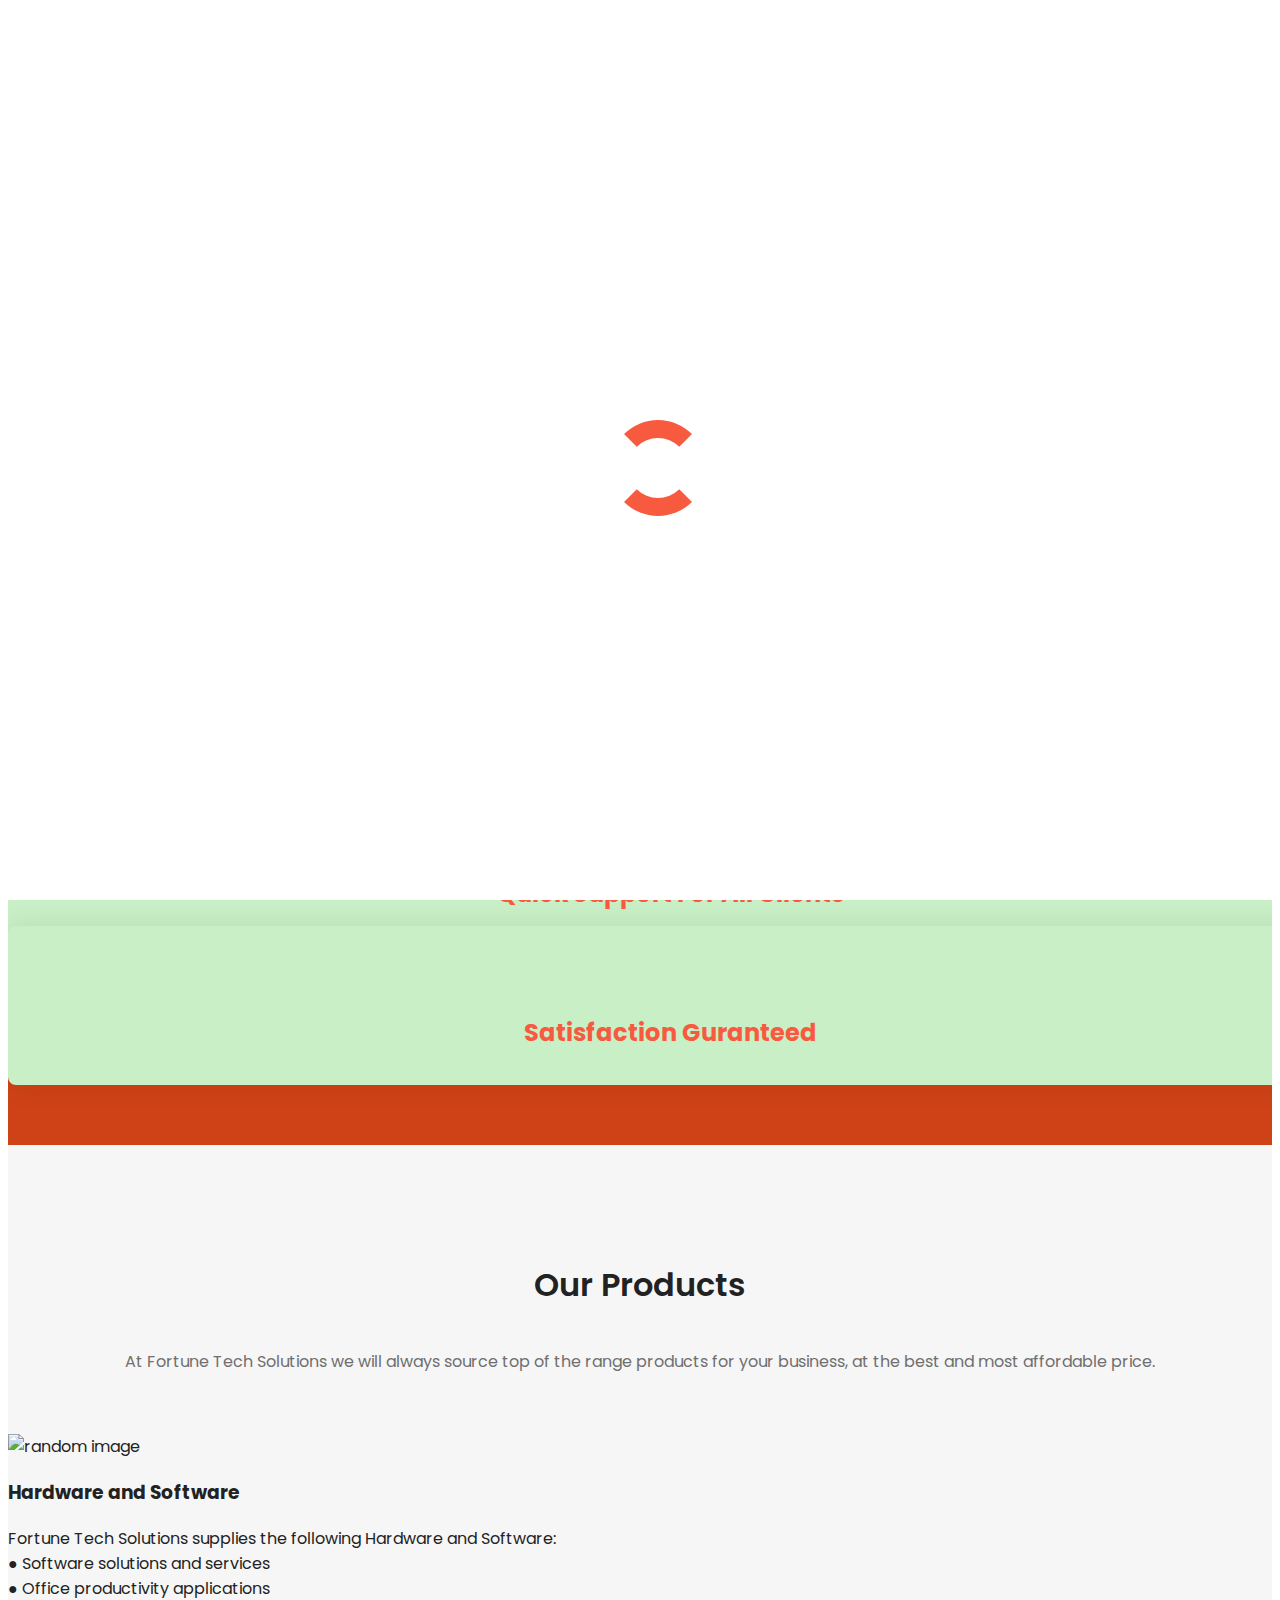
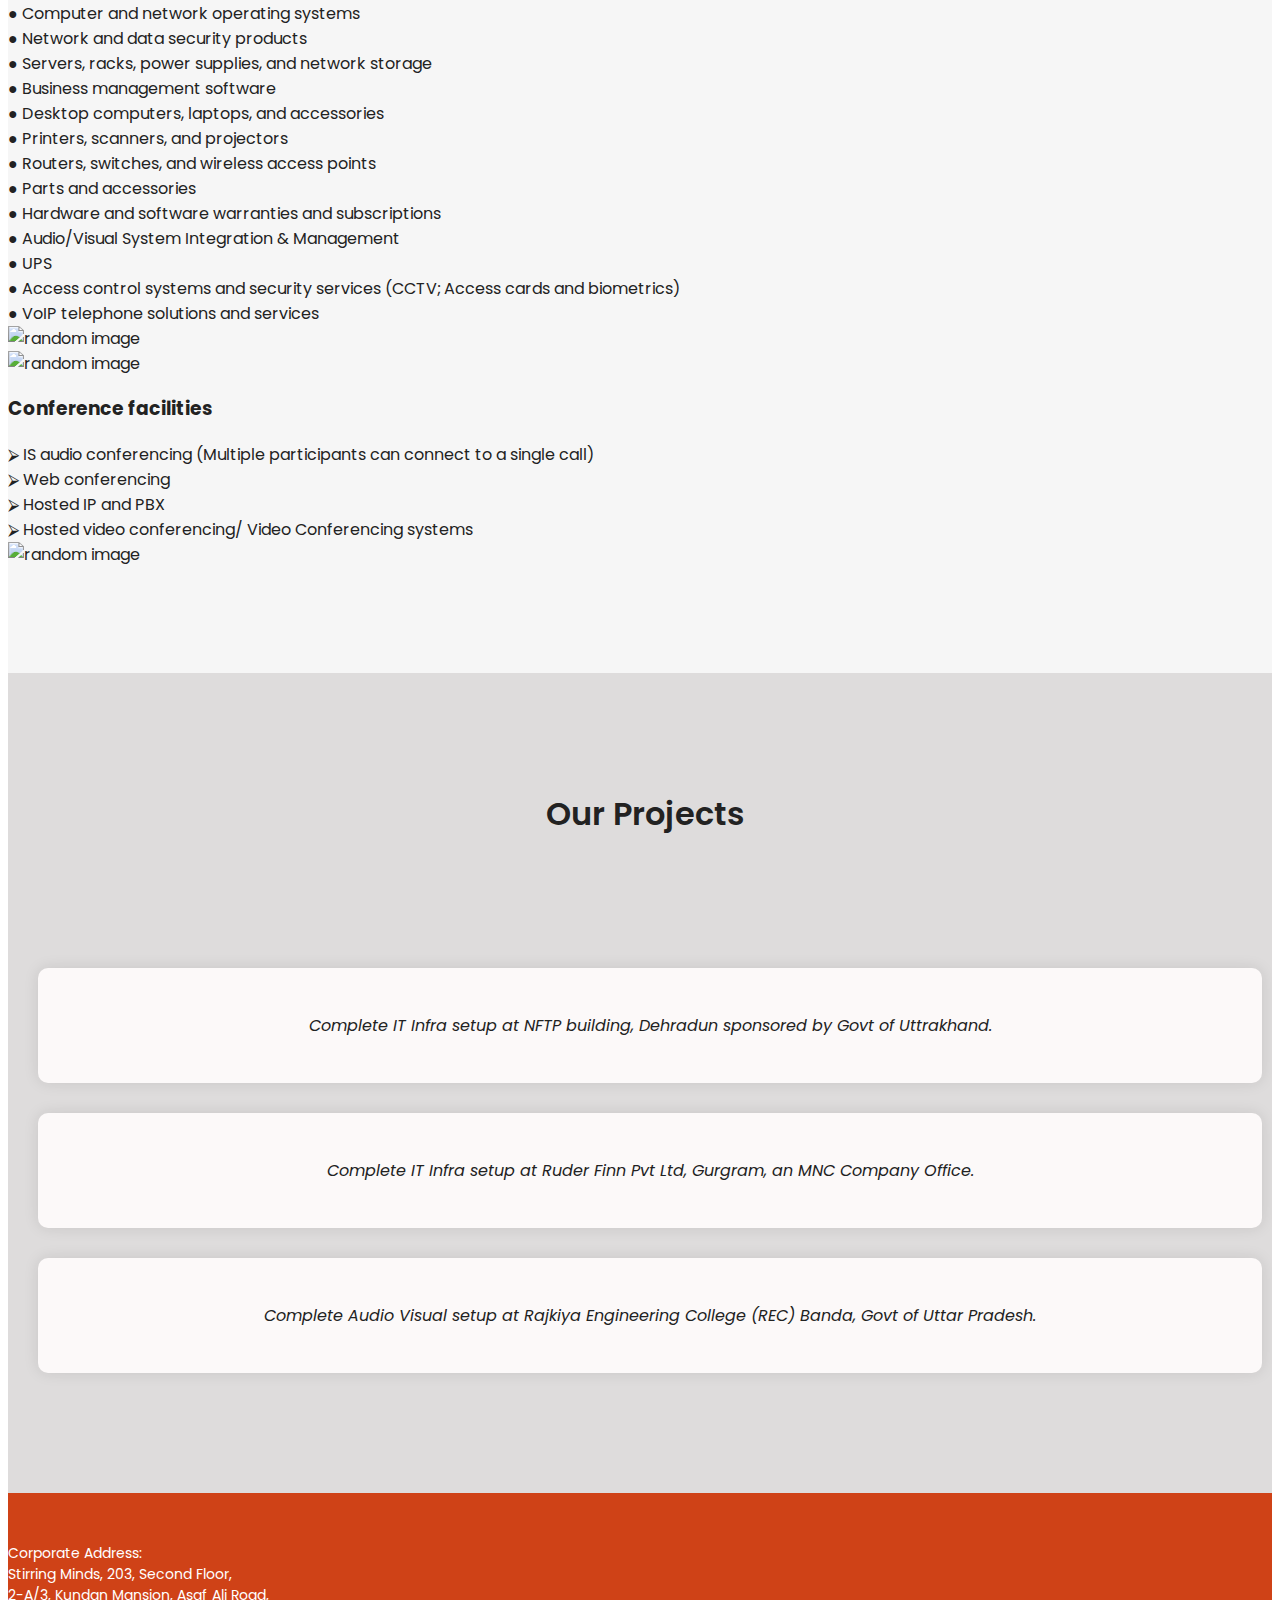
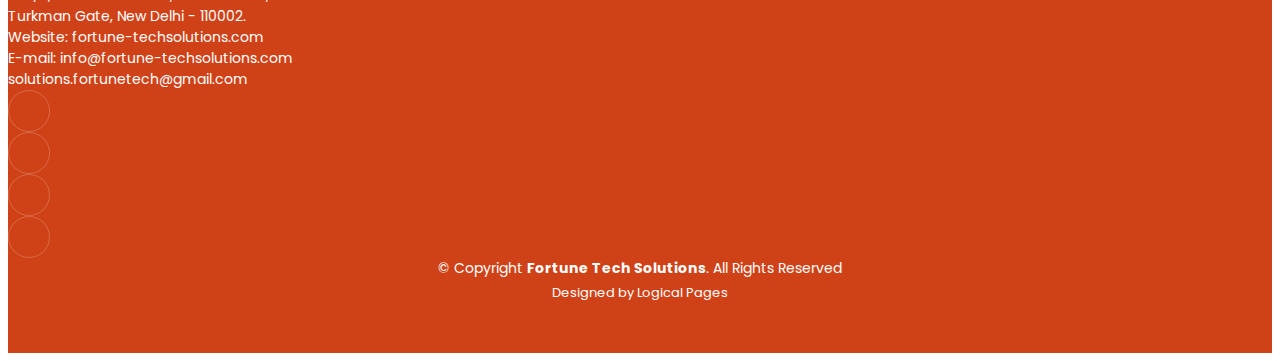
==== commit e7953e79: "link updated" ====
--- a/fts/index.html
+++ b/fts/index.html
@@ -41,11 +41,11 @@
       </a>
       <nav id="navbar" class="navbar">
         <ul>
-          <li><a href="#hero">Home</a></li>
-          <li><a href="#about">About</a></li>
-          <li><a href="#testimonials">Projects</a></li>
-          <li><a href="#team">Products</a></li>
-          <li><a href="#faq">Services</a></li>
+          <li><a href="index.html">Home</a></li>
+          <li><a href="about.html">About</a></li>
+          <li><a href="index.html#testimonials">Projects</a></li>
+          <li><a href="index.html#team">Products</a></li>
+          <li><a href="services.html">Services</a></li>
          
         </ul>
       </nav><!-- .navbar -->
@@ -106,140 +106,94 @@
   <!-- End Hero Section -->
 
   <main id="main">
-    <!-- - - - - - - - -  About Us Section - - - - - - - -  -->
-    <section id="about" class="about">
-      <div class="container Background" data-aos="fade-up">
-
-        <div class="section-header">
-          <h2>About Us</h2>
-          <p><h1>Company Overview: Background and Development</h1></p>
-        </div>
-
-        <div class="row gy-4">
-          <div class="col-lg-4">
-            <img src="assets/images/about.jpg" class="img-fluid rounded-4 mb-4" alt="">
-          </div>
-          <div class="col-lg-8">
-            <div class="content ps-0 ps-lg-5">
-              <p>
-                In today’s increasingly technology driven marketplace, it is critical to keep up with the latest innovations and solutions, in order to make the most of your investments and keep your business moving forward. So whether you are new to working with an IT Partner, or have worked with one for years, with Fortune Tech Solutions you will find cost-efficient support, guidance and the inspiration you need to provide your business with a competitive advantage.
-              </p>
-              <p>
-                Fortune Tech Solutions is a full-service solution provider. We are evolving into an advanced solutions provider, focused on servicing customers and creating value through long term relationships. We have established unique service level agreements (SLA’s) and fixed costs based on our customers’ needs and budget.
-</p><p>
-                We strive to deliver more efficient, effective and relevant quality services and solutions tailored to the increasingly complex demands of organizations, in order to boost productivity of operations and to maximize value for our customers.
-              </p><p>
-Fortune Tech Solutions also strives towards technology that provides a real advantage to a business. The most powerful connection that a business can make is through all its stakeholders. Fortune Tech Solutions binds together business and technology.
-
-              </p>
-            </div>
-          </div>
-        </div>
-
-      </div>
-    </section><!-- End About Us Section -->
-
+   
     <section id="team" class="sections-bg">
+      <div class="section-header">
+        <h2>Our Products</h2>
+        <p>At Fortune Tech Solutions we will always source top of the range products for your business, at the best and most affordable price.
+          
+      </div>
+      
+
       <div class="container" data-aos="fade-up">
-
-        <div class="section-header">
-          <h2>Our Products</h2>
-          <p>At Fortune Tech Solutions we will always source top of the range products for your business, at the best and most affordable price.
+        <div class="row">
+          <div class="col-5">
+            <div class="position-relative h-100">
+              <img class="position-absolute h-100 w-100" style="object-fit:fill" src="assets/images/products/hard_soft1.jpg" alt="random image">
+            </div>
+          </div>
+          <div class="col-7">
+            <h3>Hardware and Software</h3>
             
-        </div>
-        <h3>Hardware and Software</h3>
+            Fortune Tech Solutions supplies the following Hardware and Software:
+            <div class="row">
+              <div class="col-12 align-items-start">
+                ●	Software solutions and services <br>
+                ●	Office productivity applications<br>
+                ●	Computer and network operating systems<br>
+                ●	Network and data security products<br>
+                ●	Servers, racks, power supplies, and network storage<br>
+                ●	Business management software<br>
+                ●	Desktop computers, laptops, and accessories<br>
+              </div>
+             
+            </div>
+          </div>
+        </div>
+        
+        <div class="row py-5">
+          
+          <div class="col-6">
             
-        Fortune Tech Solutions supplies the following Hardware and Software:
-        <div class="row">
-          <div class="col-6 align-items-start">
-            ●	Software solutions and services <br>
-            ●	Office productivity applications<br>
-            ●	Computer and network operating systems<br>
-            ●	Network and data security products<br>
-            ●	Servers, racks, power supplies, and network storage<br>
-            ●	Business management software<br>
-            ●	Desktop computers, laptops, and accessories<br>
-          </div>
-          <div class="col-6">
-            ●	Printers, scanners, and projectors<br>
-        ●	Routers, switches, and wireless access points<br>
-        ●	Parts and accessories<br>
-        ●	Hardware and software warranties and subscriptions<br>
-        ●	Audio/Visual System Integration & Management<br>
-        ●	UPS <br>
-        ●	Access control systems and security services (CCTV; Access cards and biometrics)<br>
-        ●	VoIP telephone solutions and services<br>
+            <div class="row">
+            
+              <div class="col-12">
+                ●	Printers, scanners, and projectors<br>
+            ●	Routers, switches, and wireless access points<br>
+            ●	Parts and accessories<br>
+            ●	Hardware and software warranties and subscriptions<br>
+            ●	Audio/Visual System Integration & Management<br>
+            ●	UPS <br>
+            ●	Access control systems and security services (CCTV; Access cards and biometrics)<br>
+            ●	VoIP telephone solutions and services<br>
+              </div>
+            </div>
+          </div>
+          <div class="col-3">
+            <div class="position-relative h-100">
+              <img class="position-absolute h-100 w-100" style="object-fit:fill" src="assets/images/products/printer.jpg" alt="random image">
+            </div>
+          </div>
+          <div class="col-3">
+            <div class="position-relative h-100">
+              <img class="position-absolute h-100 w-100" style="object-fit:fill" src="assets/images/products/routers.jpg" alt="random image">
+            </div>
           </div>
         </div>
        
-        
-        <h3>
+       <div class="row">
+        <div class="col-7 py-4"><h3>
           Conference facilities
         </h3>
         ⮚	IS audio conferencing (Multiple participants can connect to a single call)<br>
         ⮚	Web conferencing<br>
         ⮚	Hosted IP and PBX<br>
-        ⮚	Hosted video conferencing/ Video Conferencing systems<br>
+        ⮚	Hosted video conferencing/ Video Conferencing systems<br></div>
+        <div class="col-5">
+          <div class="position-relative h-100">
+            <img class="position-absolute h-100 w-100" style="object-fit:fill" src="assets/images/products/ac1.jpg" alt="random image">
+          </div>
+        </div>
+       </div>
+        
         </p>
         <div class="row gy-4">
 
-          
-
-        </div>
+                </div>
 
       </div>
     </section><!-- End Our Team Section -->
 
- <!-- - - - - - - - -  Frequently Asked Questions Section - - - - - - - -  -->
- <section id="faq" class="faq">
-  <div class="container" data-aos="fade-up">
-
-    <div class="row gy-4">
-
-      <div class="col-lg-12">
-        <div class="content text-center">
-          <h3>Our Services</h3>
-          <p>
-            Managed Services are the practice of outsourcing day-to-day management responsibilities and functions that are critical to any successful business.          </p>
-        </div>
-      </div>
-
-      <div class="col-lg-12">
-
-        <h3>Tech Solutions Managed Services:</h3> 
-Fortune Tech Solutions specializes in providing the following Managed Services:<br>
-
-●	Infrastructure planning, design, setup, implementation and maintenance<br>
-●	Proactive detection and prevention of potential issues (Preventative maintenance)<br>
-●	Manage on premise and cloud-based backup<br>
-⮚	Network management and network performance Administration <br>
-⮚	Hosting<br>
-⮚	IP Solutions and Services<br>
-●	Managed Exchange servers:<br>
-●	Host E-mail<br>
-●	E-mail branding and signature management<br>
-●	E-mail archiving<br>
-</div>
-<div class="col-lg-12">
-Fortune Tech Solutions also strives to deliver the best services in the following areas:
-
-<h3>Security</h3>
-●	Risk management services<br>
-●	E-mail security solutions (Anti-spam)<br>
-●	Network firewall solutions and services<br>
-●	Continual virus and spyware protection<br>
-●	Continual intrusion detection and prevention<br>
-●	Disaster recovery<br>
-●	Web content filtering<br>
-●	Virtual private networking (VPN)<br>
-●	Domain solutions<br>
-
-
-      </div>
-    </div>
-
-  </div>
-</section><!-- End Frequently Asked Questions Section -->
 
    
 
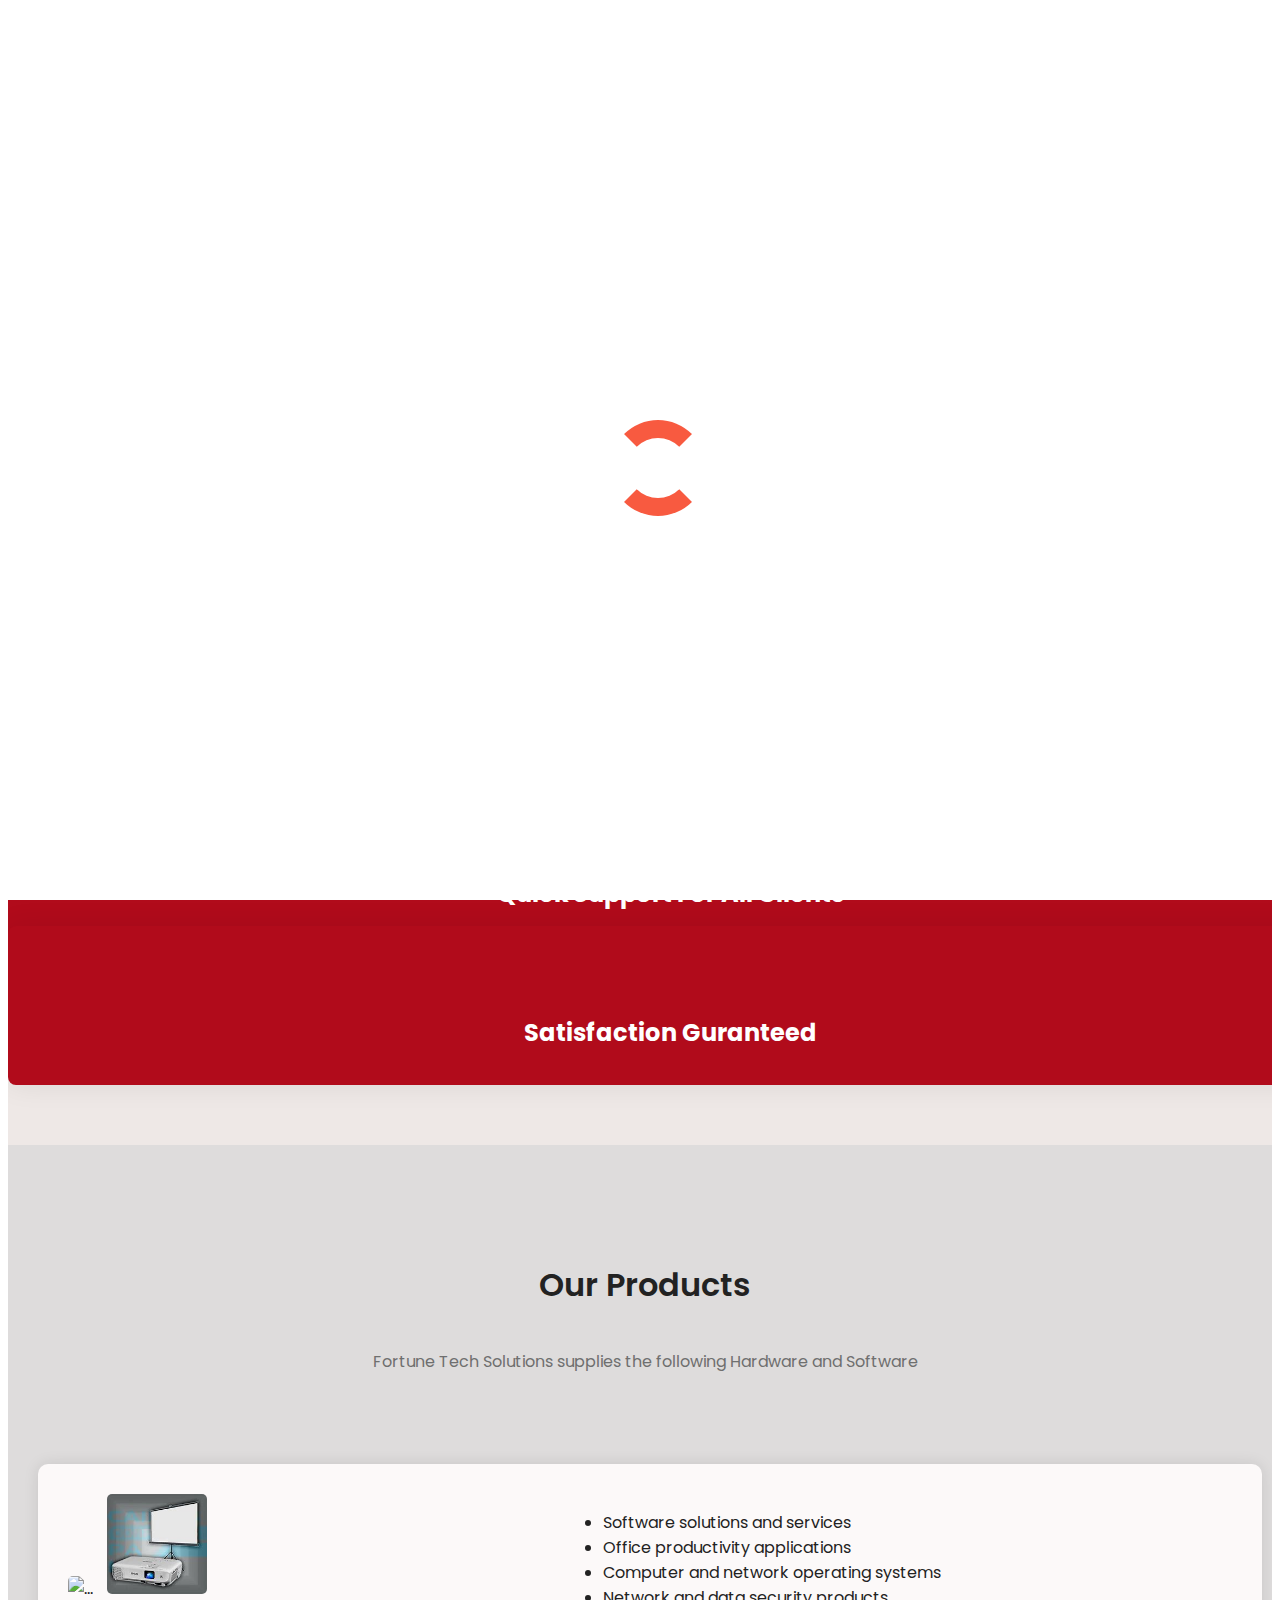
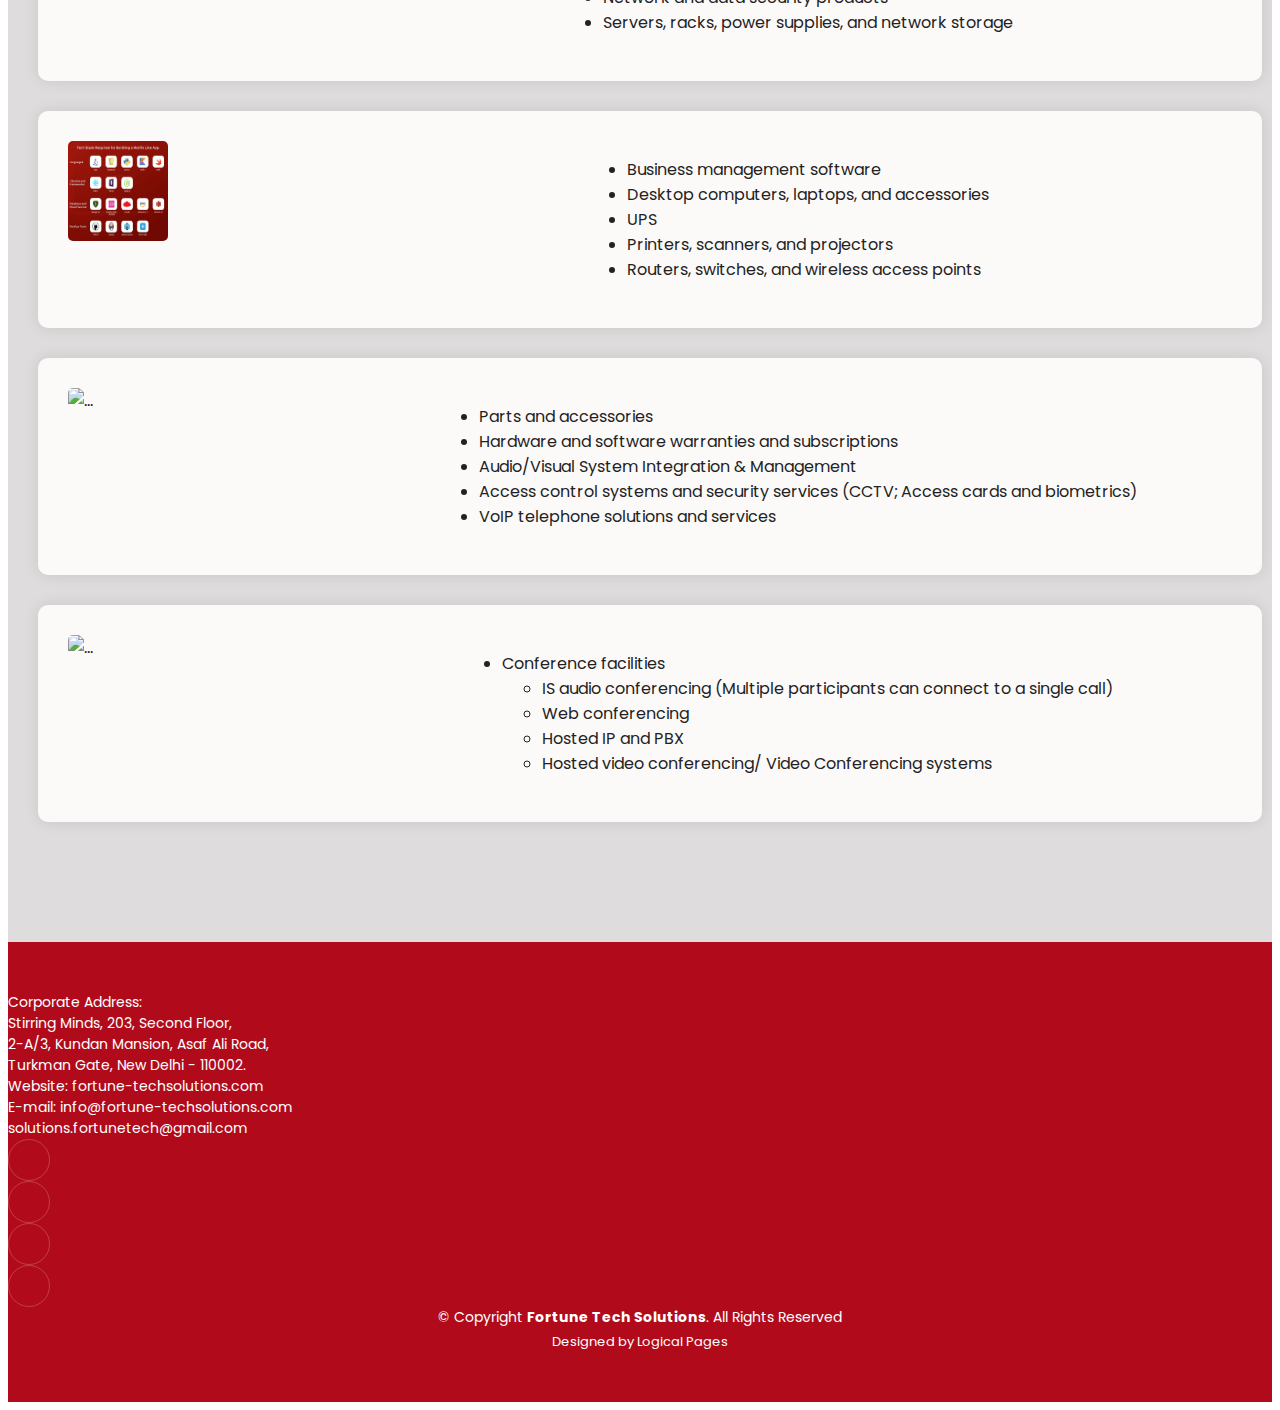
==== commit 79291787: "Product Update" ====
--- a/fts/index.html
+++ b/fts/index.html
@@ -43,8 +43,8 @@
         <ul>
           <li><a href="index.html">Home</a></li>
           <li><a href="about.html">About</a></li>
-          <li><a href="index.html#testimonials">Projects</a></li>
-          <li><a href="index.html#team">Products</a></li>
+          <li><a href="index.html#testimonials">Products</a></li>
+
           <li><a href="services.html">Services</a></li>
          
         </ul>
@@ -106,147 +106,107 @@
   <!-- End Hero Section -->
 
   <main id="main">
-   
-    <section id="team" class="sections-bg">
-      <div class="section-header">
-        <h2>Our Products</h2>
-        <p>At Fortune Tech Solutions we will always source top of the range products for your business, at the best and most affordable price.
-          
-      </div>
-      
-
-      <div class="container" data-aos="fade-up">
-        <div class="row">
-          <div class="col-5">
-            <div class="position-relative h-100">
-              <img class="position-absolute h-100 w-100" style="object-fit:fill" src="assets/images/products/hard_soft1.jpg" alt="random image">
-            </div>
-          </div>
-          <div class="col-7">
-            <h3>Hardware and Software</h3>
-            
-            Fortune Tech Solutions supplies the following Hardware and Software:
-            <div class="row">
-              <div class="col-12 align-items-start">
-                ●	Software solutions and services <br>
-                ●	Office productivity applications<br>
-                ●	Computer and network operating systems<br>
-                ●	Network and data security products<br>
-                ●	Servers, racks, power supplies, and network storage<br>
-                ●	Business management software<br>
-                ●	Desktop computers, laptops, and accessories<br>
-              </div>
-             
-            </div>
-          </div>
-        </div>
-        
-        <div class="row py-5">
-          
-          <div class="col-6">
-            
-            <div class="row">
-            
-              <div class="col-12">
-                ●	Printers, scanners, and projectors<br>
-            ●	Routers, switches, and wireless access points<br>
-            ●	Parts and accessories<br>
-            ●	Hardware and software warranties and subscriptions<br>
-            ●	Audio/Visual System Integration & Management<br>
-            ●	UPS <br>
-            ●	Access control systems and security services (CCTV; Access cards and biometrics)<br>
-            ●	VoIP telephone solutions and services<br>
-              </div>
-            </div>
-          </div>
-          <div class="col-3">
-            <div class="position-relative h-100">
-              <img class="position-absolute h-100 w-100" style="object-fit:fill" src="assets/images/products/printer.jpg" alt="random image">
-            </div>
-          </div>
-          <div class="col-3">
-            <div class="position-relative h-100">
-              <img class="position-absolute h-100 w-100" style="object-fit:fill" src="assets/images/products/routers.jpg" alt="random image">
-            </div>
-          </div>
-        </div>
-       
-       <div class="row">
-        <div class="col-7 py-4"><h3>
-          Conference facilities
-        </h3>
-        ⮚	IS audio conferencing (Multiple participants can connect to a single call)<br>
-        ⮚	Web conferencing<br>
-        ⮚	Hosted IP and PBX<br>
-        ⮚	Hosted video conferencing/ Video Conferencing systems<br></div>
-        <div class="col-5">
-          <div class="position-relative h-100">
-            <img class="position-absolute h-100 w-100" style="object-fit:fill" src="assets/images/products/ac1.jpg" alt="random image">
-          </div>
-        </div>
-       </div>
-        
-        </p>
-        <div class="row gy-4">
-
-                </div>
-
-      </div>
-    </section><!-- End Our Team Section -->
-
-
-   
+  
 
     <!-- - - - - - - - -  Testimonials Section - - - - - - - -  -->
     <section id="testimonials" class="testimonials">
       <div class="container" data-aos="fade-up">
 
         <div class="section-header">
-          <h2>Our Projects</h2>
-         
+          <h2>Our Products</h2>
+          <p>Fortune Tech Solutions supplies the following Hardware and Software</p>
         </div>
 
         <div class="slides-3 swiper" data-aos="fade-up" data-aos-delay="100">
           <div class="swiper-wrapper">
 
-            <div class="swiper-slide">
-              <div class="testimonial-wrap">
-                <div class="testimonial-item">
-                  
-                  <p>
-                    <i class="bi bi-quote quote-icon-left"></i>
-                    Complete IT Infra setup at NFTP building, Dehradun sponsored by Govt of Uttrakhand.
-                    <i class="bi bi-quote quote-icon-right"></i>
-                  </p>
-                </div>
-              </div>
-            </div><!-- End testimonial item -->
-
-            <div class="swiper-slide">
-              <div class="testimonial-wrap">
-                <div class="testimonial-item">
+           
+
+            <div class="swiper-slide">
+              <div class="testimonial-wrap">
+                <div class="testimonial-item">
+                  <div class="d-flex align-items-center info-box">
+                    <img src="assets/images/products/printer.jpg" class="testimonial-img" alt="...">
+                    <img src="assets/images/products/Projectors.jpg" class="testimonial-img" alt="...">
+                  </div>
+                  <p>
+                 <ul>
                 
-                  <p>
-                    <i class="bi bi-quote quote-icon-left"></i>
-                    Complete IT Infra setup at Ruder Finn Pvt Ltd, Gurgram, an MNC Company Office.                    <i class="bi bi-quote quote-icon-right"></i>
-                  </p>
-                </div>
-              </div>
-            </div><!-- End testimonial item -->
-
-            <div class="swiper-slide">
-              <div class="testimonial-wrap">
-                <div class="testimonial-item">
-                 
-                  <p>
-                    <i class="bi bi-quote quote-icon-left"></i>
-                    Complete Audio Visual setup at Rajkiya Engineering College (REC) Banda, Govt of Uttar Pradesh.                    <i class="bi bi-quote quote-icon-right"></i>
-                  </p>
-                </div>
-              </div>
-            </div><!-- End testimonial item -->
-
-            
+                  <li>Software solutions and services </li>
+                <li>	Office productivity applications</li>
+                <li>	Computer and network operating systems</li>
+                <li>	Network and data security products</li>
+                <li>	Servers, racks, power supplies, and network storage</li>
+               
+        
+                 </ul>
+                  </p>
+                </div>
+              </div>
+            </div><!-- End testimonial item -->
+            <div class="swiper-slide">
+              <div class="testimonial-wrap">
+                <div class="testimonial-item">
+                  <div class="d-flex align-items-center info-box">
+                   
+                    <img src="assets/images/products/opa.jpg" class="testimonial-img" alt="...">
+                  </div>
+                  <p>
+                 <ul>
+                  <li>	Business management software</li>
+                <li>	Desktop computers, laptops, and accessories</li>
+                <li>UPS&nbsp;</li>
+                <li>Printers, scanners, and projectors</li>
+                <li>Routers, switches, and wireless access points</li>
+                 </ul><br>
+                  </p>
+                </div>
+              </div>
+            </div><!-- End testimonial item -->
+            <div class="swiper-slide">
+              <div class="testimonial-wrap">
+                <div class="testimonial-item">
+                  <div class="d-flex align-items-center info-box">
+                    <img src="assets/images/products/routers.jpg" class="testimonial-img" alt="...">
+                   
+                  </div>
+                  <p>
+                    <ul>
+                    
+                      <li>Parts and accessories</li>
+                      <li>Hardware and software warranties and subscriptions</li>
+                      <li>Audio/Visual System Integration &amp; Management</li>
+                    
+                      <li>Access control systems and security services (CCTV; Access cards and biometrics)</li>
+                      <li>VoIP telephone solutions and services</li>
+                      </ul>
+                  </p>
+                </div>
+              </div>
+            </div><!-- End testimonial item -->
+
+            <div class="swiper-slide">
+              <div class="testimonial-wrap">
+                <div class="testimonial-item">
+                  <div class="d-flex align-items-center info-box">
+                    <img src="assets/images/products/ac1.jpg" class="testimonial-img" alt="...">
+                   
+                  </div>
+                  <p>
+                    <ul>
+                      <li>Conference facilities
+                      <ul>
+                      <li>IS audio conferencing (Multiple participants can connect to a single call)</li>
+                      <li>Web conferencing</li>
+                      <li>Hosted IP and PBX</li>
+                      <li>Hosted video conferencing/ Video Conferencing systems</li>
+                      </ul>
+                      </li>
+                      </ul>
+                  </p>
+                </div>
+              </div>
+            </div><!-- End testimonial item -->
 
           </div>
           <div class="swiper-pagination"></div>
@@ -254,70 +214,78 @@
 
       </div>
     </section><!-- End Testimonials Section -->
+
+
+   
+
+
 
 
   </main><!-- End #main -->
 
   <!-- - - - - - - - -  Footer - - - - - - - -  -->
   <footer id="footer" class="footer">
-    <div class="container">
-      <div class="row gy-4 text-center">
-        <div class="col-6">
-          Corporate Address: <br>
-          Stirring Minds, 203, Second Floor,<br>
-          2-A/3, Kundan Mansion, Asaf Ali Road,<br>
-          Turkman Gate, New Delhi - 110002.<br>
-        </div>
-        <div class="col-6">
-          Website: fortune-techsolutions.com<br>
-          E-mail:   info@fortune-techsolutions.com<br>
-           solutions.fortunetech@gmail.com<br>
-        </div>
-
-
-
-
-      </div>
-    </div>
-
-    <div class="container">
-      <div class="row gy-4">
-        <div class="col-lg-12 col-md-12 footer-info text-center">
-          <div class="social-links d-flex mt-4 justify-content-center">
-            <a href="#" class="twitter"><i class="bi bi-twitter"></i></a>
-            <a href="#" class="facebook"><i class="bi bi-facebook"></i></a>
-            <a href="#" class="instagram"><i class="bi bi-instagram"></i></a>
-            <a href="#" class="linkedin"><i class="bi bi-linkedin"></i></a>
-          </div>
-        </div>
-
-      </div>
-    </div>
-
-    <div class="container mt-4">
-      <div class="copyright">
-        &copy; Copyright <strong><span>Fortune Tech Solutions</span></strong>. All Rights Reserved
-      </div>
-      <div class="credits">
-        Designed by <a href="#">Logical Pages</a>
-      </div>
-    </div>
-
+    <div class="row">
+      <div class="col-lg-1 mb-1"></div>
+      <div class="col-lg-3 mb-3">
+  
+  
+  
+        Corporate Address: <br>
+        Stirring Minds, 203, Second Floor,<br>
+        2-A/3, Kundan Mansion, Asaf Ali Road,<br>
+        Turkman Gate, New Delhi - 110002.<br>
+  
+        Website: fortune-techsolutions.com<br>
+        E-mail: info@fortune-techsolutions.com<br>
+        solutions.fortunetech@gmail.com<br>
+  
+      </div>
+ 
+    <div class="col-lg-6 mb-3">
+  
+  
+  
+  
+      <div class="container ">
+        <div class="row gy-4">
+          <div class="col-lg-12 col-md-12 footer-info text-center">
+            <div class="social-links d-flex mt-4 justify-content-center">
+              <a href="#" class="twitter"><i class="bi bi-twitter"></i></a>
+              <a href="#" class="facebook"><i class="bi bi-facebook"></i></a>
+              <a href="#" class="instagram"><i class="bi bi-instagram"></i></a>
+              <a href="#" class="linkedin"><i class="bi bi-linkedin"></i></a>
+            </div>
+          </div>
+  
+        </div>
+      </div>
+  
+      <div class="container mt-4">
+        <div class="copyright">
+          &copy; Copyright <strong><span>Fortune Tech Solutions</span></strong>. All Rights Reserved
+        </div>
+        <div class="credits">
+          Designed by <a href="#">Logical Pages</a>
+        </div>
+      </div>
+    </div>
+    </div>
   </footer><!-- End Footer -->
   <!-- End Footer -->
-
+  
   <a href="#" class="scroll-top d-flex align-items-center justify-content-center"><i class="bi bi-arrow-up-short"></i></a>
-
+  
   <div id="preloader"></div>
-
+  
   <!-- Vendor JS Files -->
   <script src="assets/vendor/bootstrap/js/bootstrap.bundle.min.js"></script>
   <script src="assets/vendor/aos/aos.js"></script>
   <script src="assets/vendor/swiper/swiper-bundle.min.js"></script>
-
+  
   <!-- Template Main JS File -->
   <script src="assets/javascripts/main.js"></script>
-
-</body>
-
-</html>+  
+  </body>
+  
+  </html>--- a/fts/assets/stylesheets/styles.css
+++ b/fts/assets/stylesheets/styles.css
@@ -930,9 +930,10 @@
 }
 
 .testimonials .testimonial-item .testimonial-img {
-  width: 90px;
-  border-radius: 50px;
-  margin-right: 15px;
+  width: 100px;
+  height: 100px;
+  border-radius: 5px;
+  margin-right: 10px;
 }
 
 .testimonials .testimonial-item h3 {
@@ -1335,7 +1336,7 @@
     left: 0;
     right: 0;
     height: calc(50% + 20px);
-    background-color: #cf4217;
+    background-color: #eee8e6;
   }
 }
 
@@ -1343,7 +1344,7 @@
   padding: 20px 30px;
   position: relative;
   overflow: hidden;
-  background: #C9EFC6;
+  background: #b10b1b;
   box-shadow: 0 0 29px 0 rgba(0, 0, 0, 0.08);
   transition: all 0.3s ease-in-out;
   border-radius: 8px;
@@ -1360,7 +1361,7 @@
 }
 
 .hero .icon-box .title a {
-  color: #f85a40;
+  color: #fff;
   transition: 0.3s;
 }
 
@@ -1375,7 +1376,7 @@
 }
 
 .hero .icon-box:hover {
-  background: #222222;
+  background: #b10b1b;
 }
 
 .hero .icon-box:hover .title a,
@@ -1938,7 +1939,7 @@
 --------------------------------------------------------------*/
 .footer {
   font-size: 14px;
-  background-color: #cf4217;
+  background-color: #b10b1b;
   padding: 50px 0;
   color: white;
 }
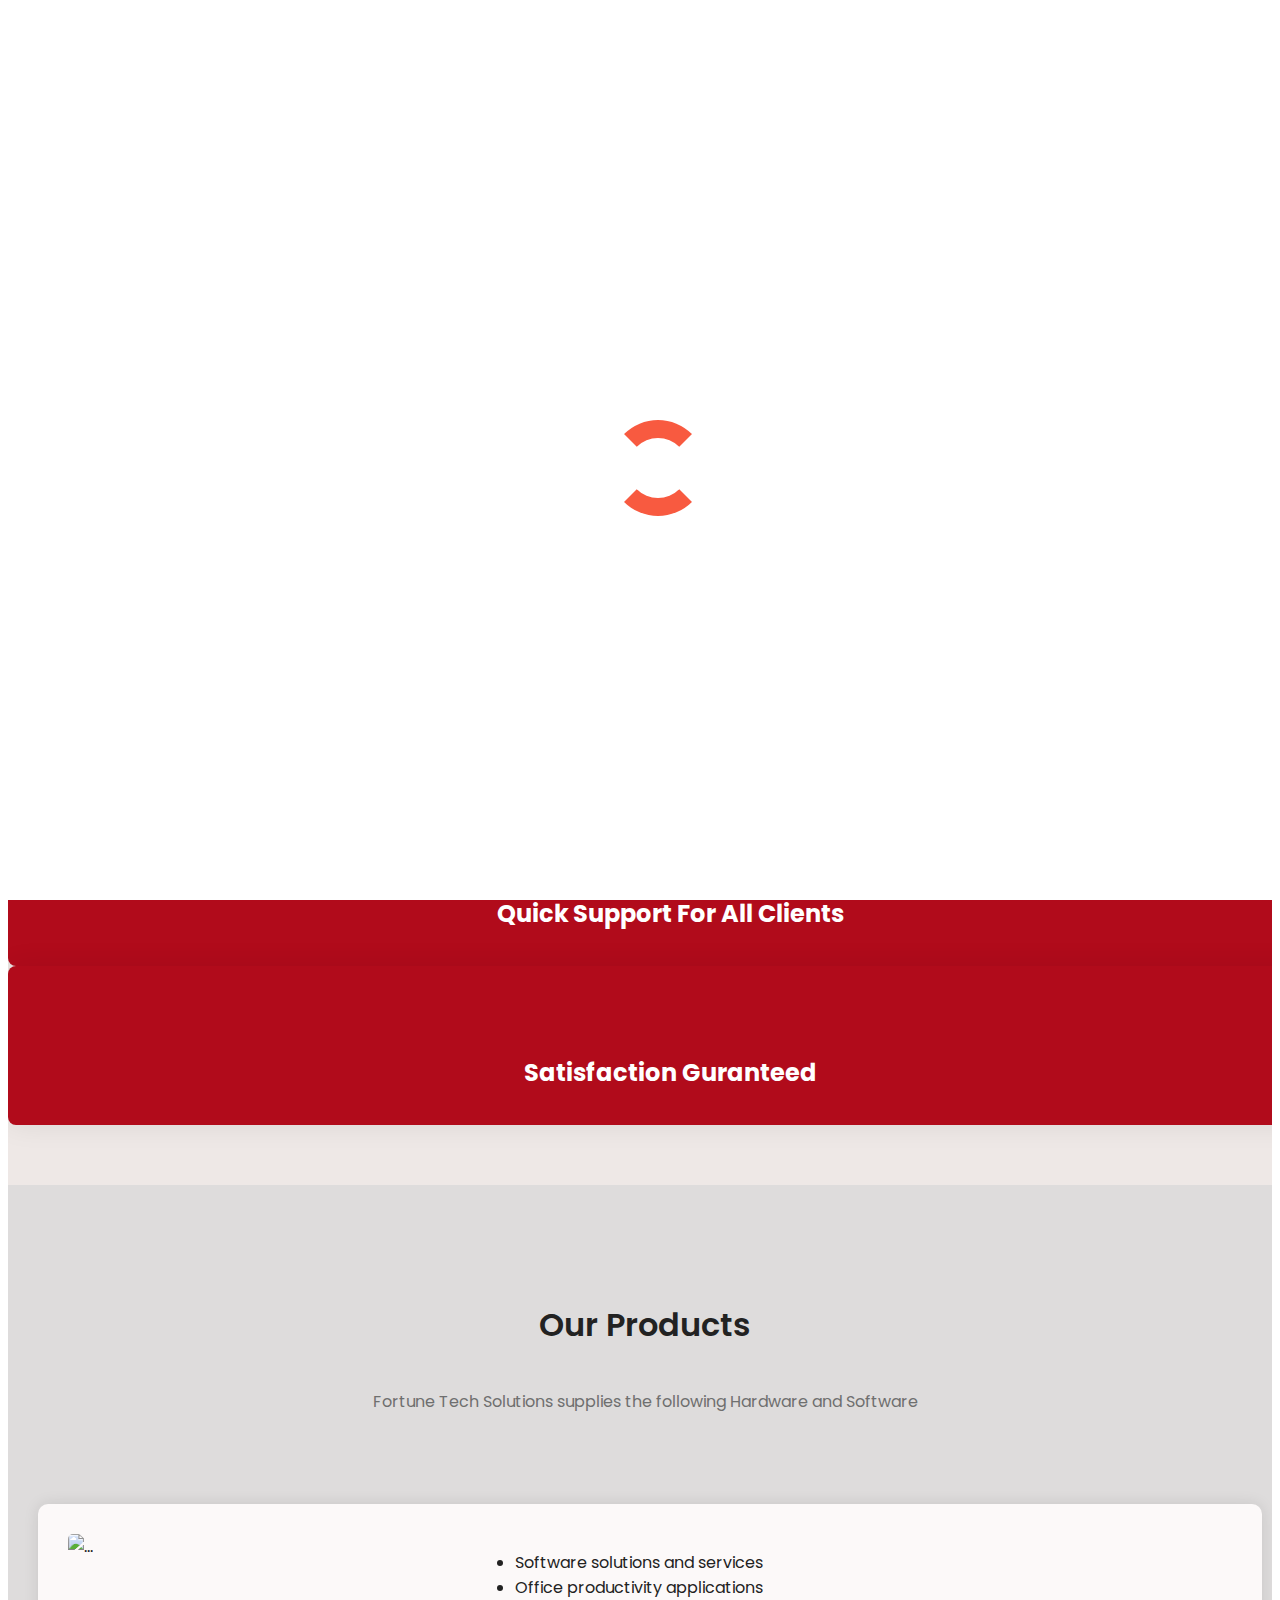
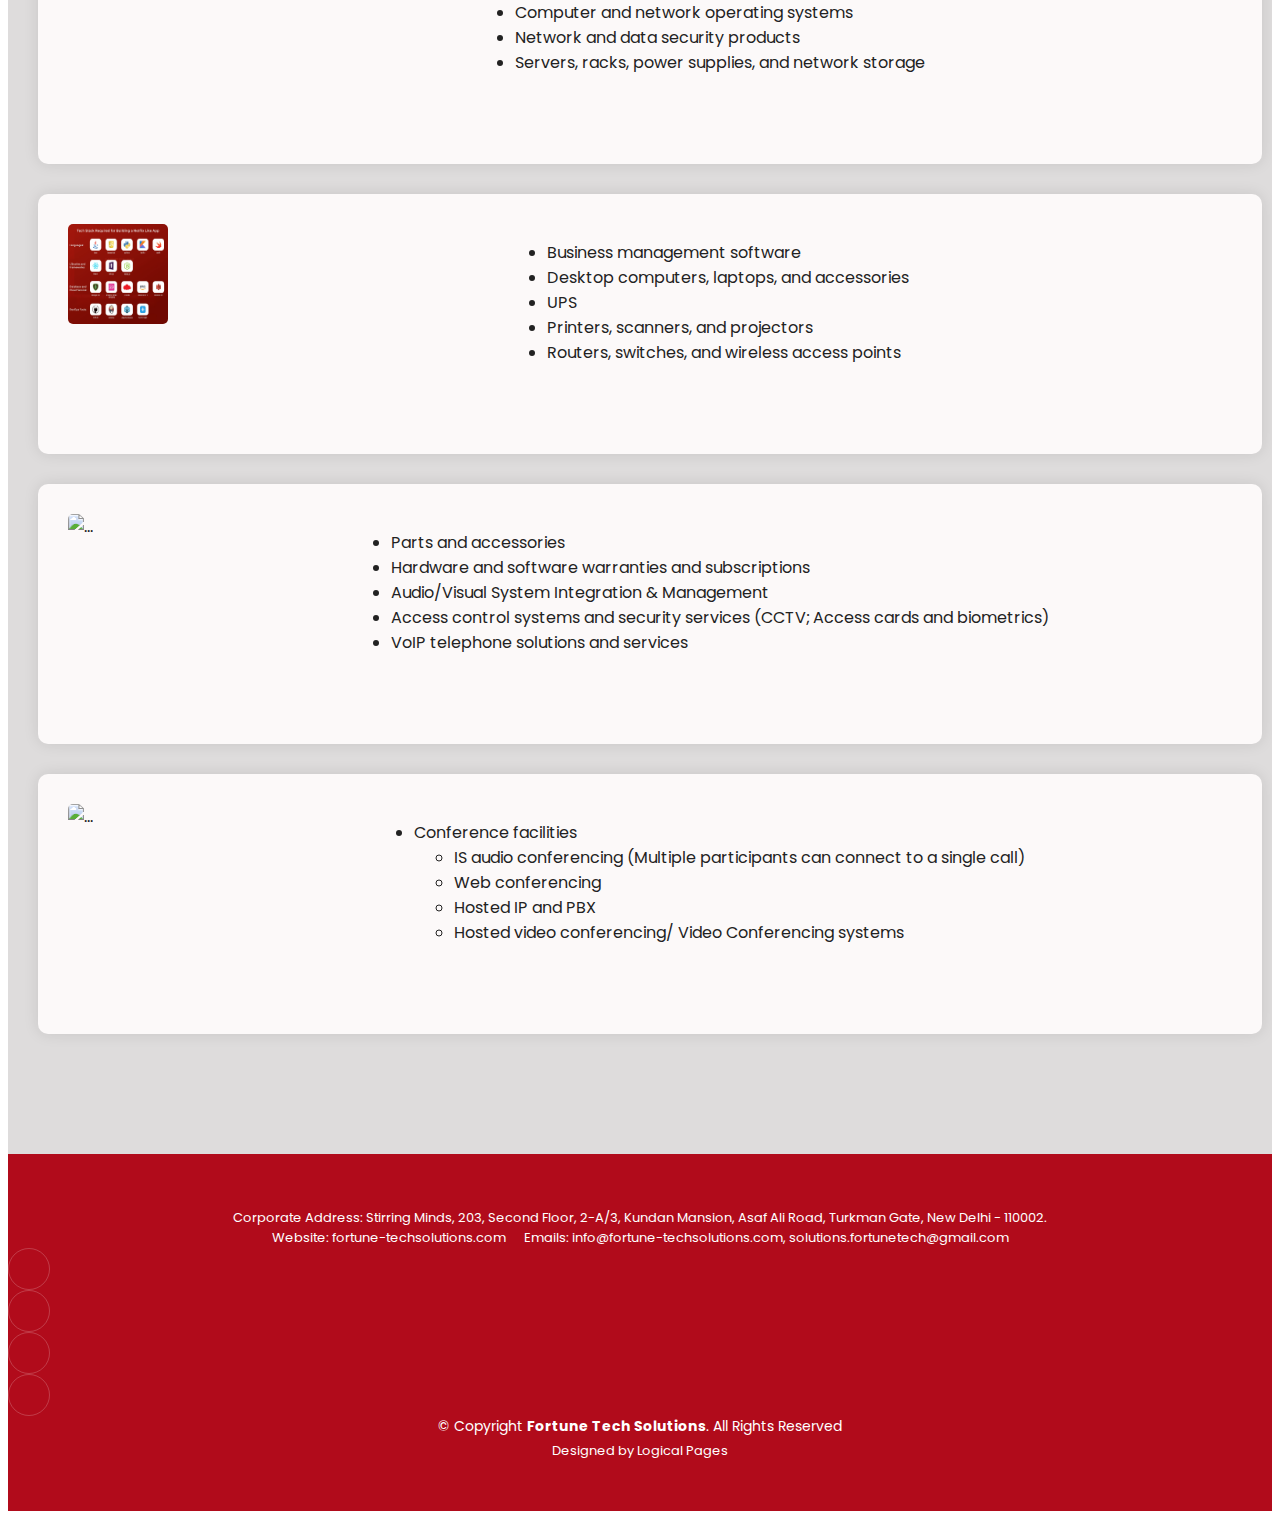
==== commit 636b31af: "Footer Updated Service Page Added Contact Page Added" ====
--- a/fts/index.html
+++ b/fts/index.html
@@ -44,9 +44,8 @@
           <li><a href="index.html">Home</a></li>
           <li><a href="about.html">About</a></li>
           <li><a href="index.html#testimonials">Products</a></li>
-
           <li><a href="services.html">Services</a></li>
-         
+          <li><a href="contact.html">Contact</a></li>
         </ul>
       </nav><!-- .navbar -->
 
@@ -75,12 +74,14 @@
           <div class="col-xl-4 col-md-4" data-aos="fade-up" data-aos-delay="100">
             <div class="icon-box">
               <div class="icon"><i class="bi bi-fullscreen"></i></div>
+              <h2 class="title"></h2>
               <h4 class="title"><a href="" class="stretched-link">Professional Design</a></h4>
             </div>
           </div>
           <!--End Icon Box -->
 
-          <div class="col-xl-4 col-md-4 card-two" data-aos="fade-up" data-aos-delay="200">
+          <div class="col-xl-4 col-md-4" data-aos="fade-up" data-aos-delay="200">
+             <!-- removed class from above card-two -->
             <div class="icon-box">
               <div class="icon"><i class="bi bi-headset"></i></div>
               <h2 class="title"><a href="" class="stretched-link">24/7</a></h2>
@@ -92,6 +93,7 @@
           <div class="col-xl-4 col-md-4" data-aos="fade-up" data-aos-delay="500">
             <div class="icon-box">
               <div class="icon"><i class="bi bi-person-check"></i></div>
+              <h2 class="title"></h2>
               <h4 class="title"><a href="" class="stretched-link">Satisfaction Guranteed</a></h4>
             </div>
           </div>
@@ -127,7 +129,7 @@
                 <div class="testimonial-item">
                   <div class="d-flex align-items-center info-box">
                     <img src="assets/images/products/printer.jpg" class="testimonial-img" alt="...">
-                    <img src="assets/images/products/Projectors.jpg" class="testimonial-img" alt="...">
+           
                   </div>
                   <p>
                  <ul>
@@ -224,53 +226,35 @@
   </main><!-- End #main -->
 
   <!-- - - - - - - - -  Footer - - - - - - - -  -->
-  <footer id="footer" class="footer">
-    <div class="row">
-      <div class="col-lg-1 mb-1"></div>
-      <div class="col-lg-3 mb-3">
-  
-  
-  
-        Corporate Address: <br>
-        Stirring Minds, 203, Second Floor,<br>
-        2-A/3, Kundan Mansion, Asaf Ali Road,<br>
-        Turkman Gate, New Delhi - 110002.<br>
-  
-        Website: fortune-techsolutions.com<br>
-        E-mail: info@fortune-techsolutions.com<br>
-        solutions.fortunetech@gmail.com<br>
-  
-      </div>
- 
-    <div class="col-lg-6 mb-3">
-  
-  
-  
-  
-      <div class="container ">
-        <div class="row gy-4">
-          <div class="col-lg-12 col-md-12 footer-info text-center">
-            <div class="social-links d-flex mt-4 justify-content-center">
-              <a href="#" class="twitter"><i class="bi bi-twitter"></i></a>
-              <a href="#" class="facebook"><i class="bi bi-facebook"></i></a>
-              <a href="#" class="instagram"><i class="bi bi-instagram"></i></a>
-              <a href="#" class="linkedin"><i class="bi bi-linkedin"></i></a>
-            </div>
-          </div>
-  
-        </div>
-      </div>
-  
-      <div class="container mt-4">
-        <div class="copyright">
-          &copy; Copyright <strong><span>Fortune Tech Solutions</span></strong>. All Rights Reserved
-        </div>
-        <div class="credits">
-          Designed by <a href="#">Logical Pages</a>
-        </div>
-      </div>
-    </div>
-    </div>
+  <footer id="footer" class="footer"  style="text-align: center;">
+    <div class="credits">
+        Corporate Address:  Stirring Minds, 203, Second Floor, 2-A/3, Kundan Mansion, Asaf Ali Road, Turkman Gate, New Delhi - 110002.<br>
+        Website: <a href="https://fortune-techsolutions.com">fortune-techsolutions.com</a>  &nbsp;&nbsp;&nbsp;&nbsp;      Emails: <a href="mailto:info@fortune-techsolutions.com">info@fortune-techsolutions.com</a>, <a href="mailto:solutions.fortunetech@gmail.com">solutions.fortunetech@gmail.com</a>    <br>
+   </div>
+
+   
+        <div class="container ">
+          <div class="row gy-4">
+            <div class="col-lg-12 col-md-12 footer-info text-center">
+              <div class="social-links d-flex mt-4 justify-content-center">
+                <a href="#" class="twitter"><i class="bi bi-twitter"></i></a>
+                <a href="#" class="facebook"><i class="bi bi-facebook"></i></a>
+                <a href="#" class="instagram"><i class="bi bi-instagram"></i></a>
+                <a href="#" class="linkedin"><i class="bi bi-linkedin"></i></a>
+              </div>
+            </div>
+  
+          </div>
+        </div>
+        
+        <div class="container mt-4">
+          <div class="copyright">
+            &copy; Copyright <strong><span>Fortune Tech Solutions</span></strong>. All Rights Reserved
+          </div>
+          <div class="credits">
+            Designed by <a href="#">Logical Pages</a>
+          </div>
+        </div>
   </footer><!-- End Footer -->
   <!-- End Footer -->
   
--- a/fts/assets/stylesheets/styles.css
+++ b/fts/assets/stylesheets/styles.css
@@ -902,8 +902,29 @@
     opacity: 0;
   }
 }
-
-
+/* 
+# Service Section
+ */
+ .services{
+  padding-left: 40px;
+  display: flex;
+  flex-direction: row;
+  justify-content: space-between;
+  align-items: center;
+ }
+ .services .service-box {
+  width: 50%;
+  min-height: 200px;
+  box-sizing: content-box;
+  padding: 30px;
+  margin: 30px 10px;
+  box-shadow: 0px 0 15px rgba(0, 0, 0, 0.3);
+  position: relative;
+  background: rgb(252, 249, 249);
+  border-radius: 10px;
+  display: flex;
+ 
+}
 /*--------------------------------------------------------------
 # Testimonials Section
 --------------------------------------------------------------*/
@@ -916,6 +937,7 @@
   background: rgb(222, 220, 220);
 }
 .testimonials .testimonial-item {
+  min-height: 200px;
   box-sizing: content-box;
   padding: 30px;
   margin: 30px 10px;
@@ -926,14 +948,14 @@
   display: flex;
 }
 .testimonials .testimonial-item .info-box{
-  min-width: 276px;
+  min-width: 100px;
 }
 
 .testimonials .testimonial-item .testimonial-img {
   width: 100px;
   height: 100px;
   border-radius: 5px;
-  margin-right: 10px;
+  margin-right: 15px;
 }
 
 .testimonials .testimonial-item h3 {
